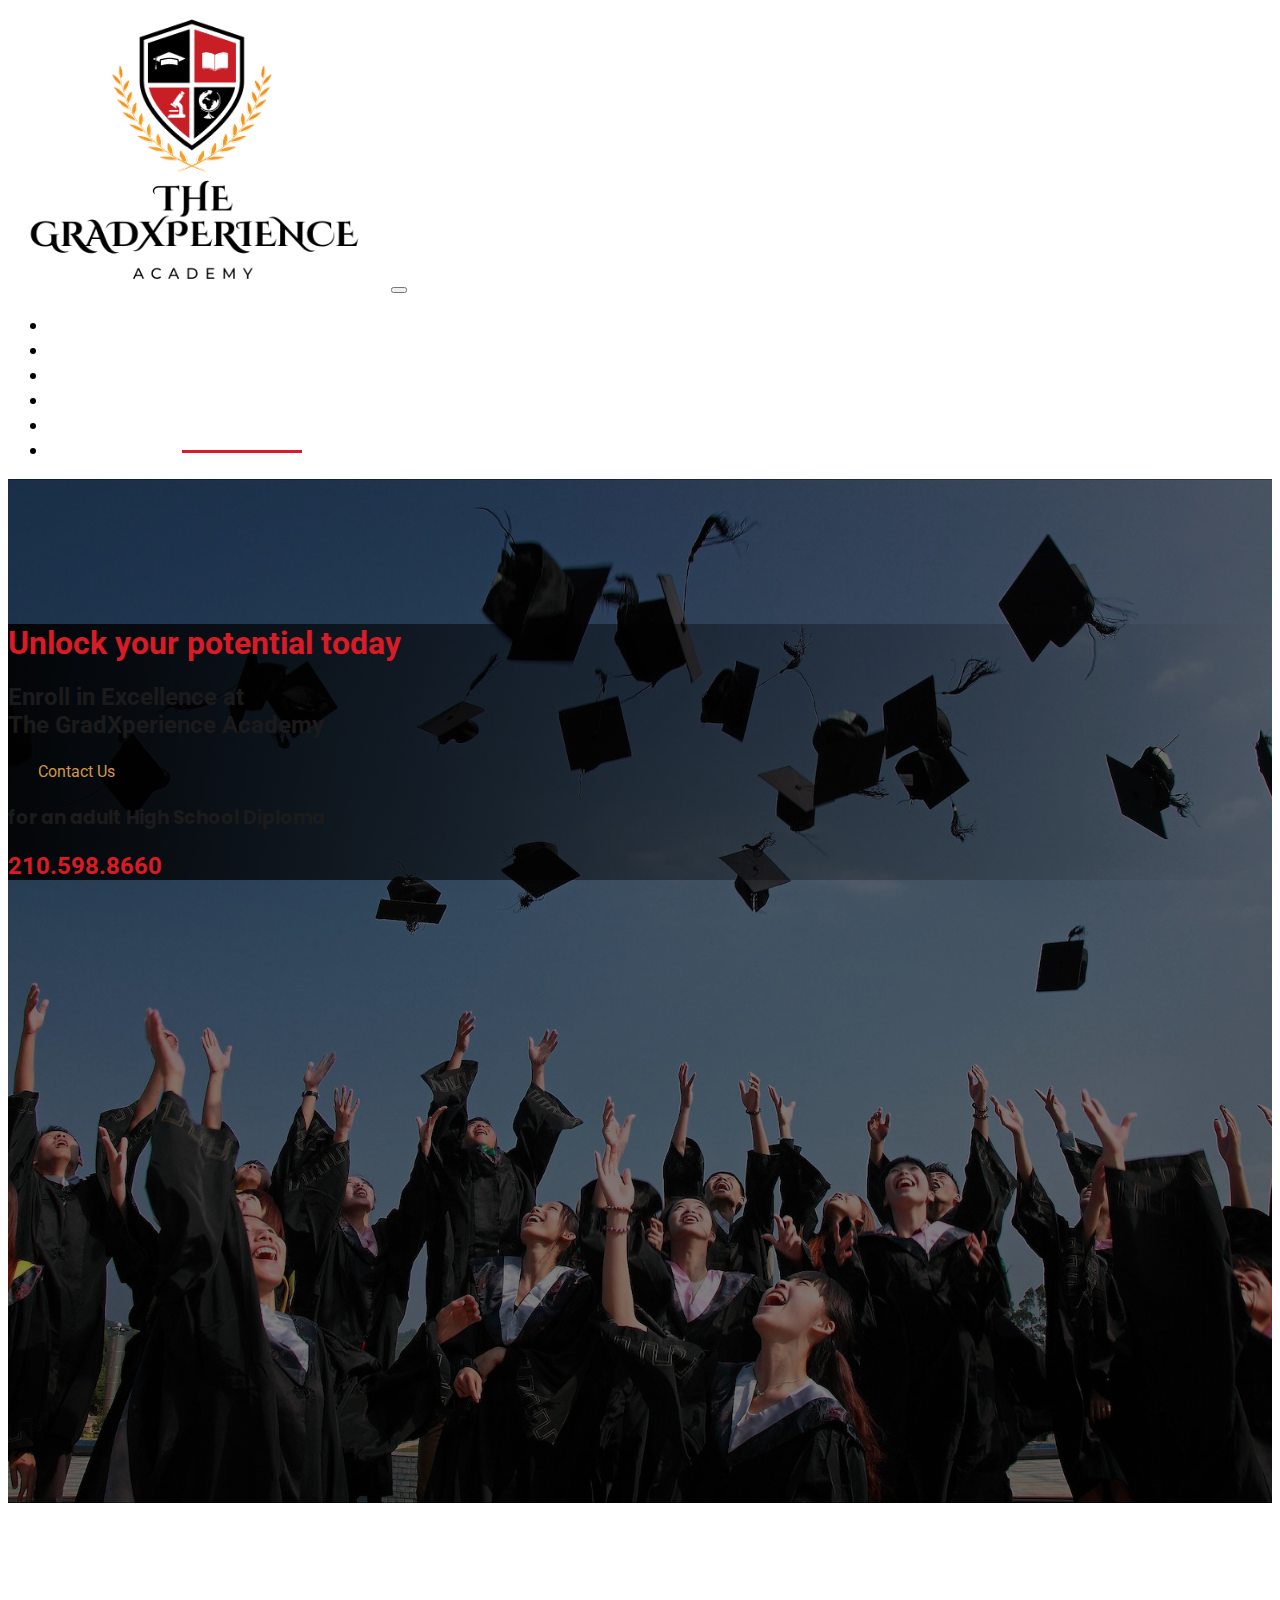
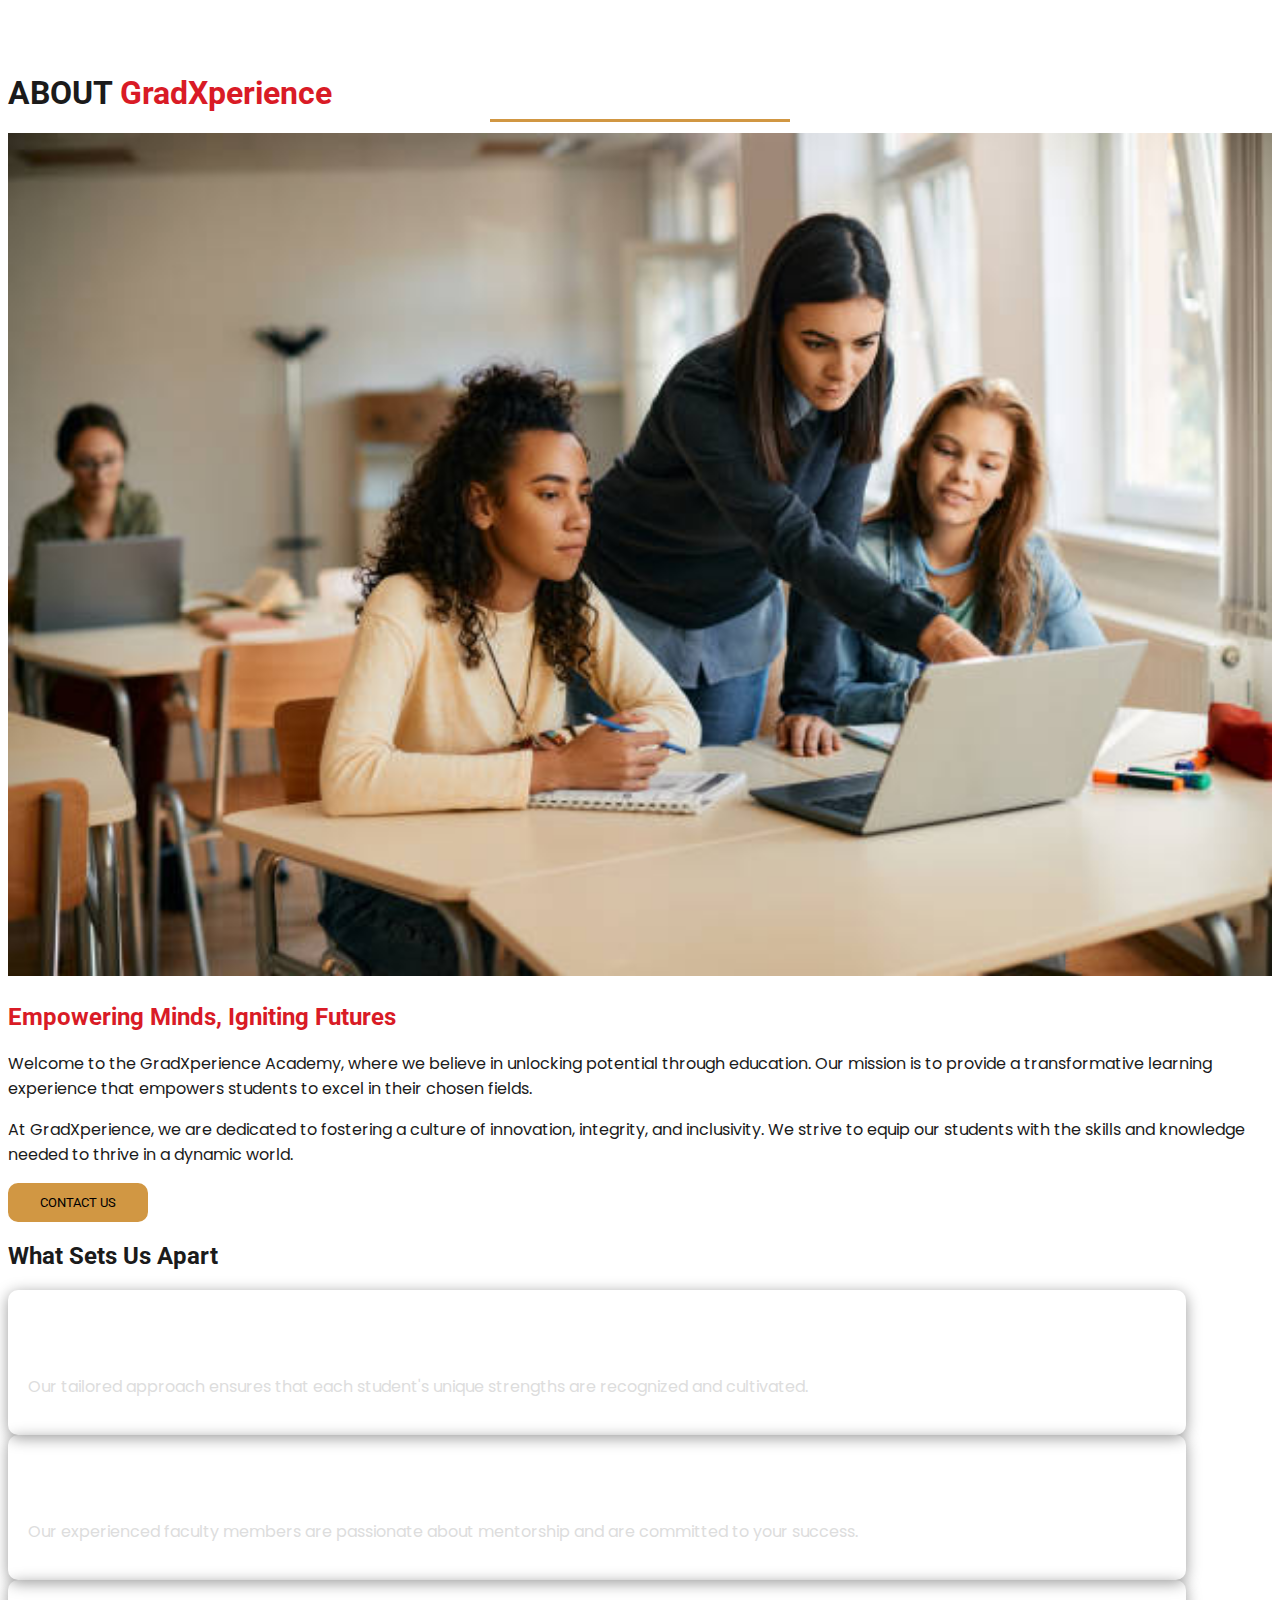
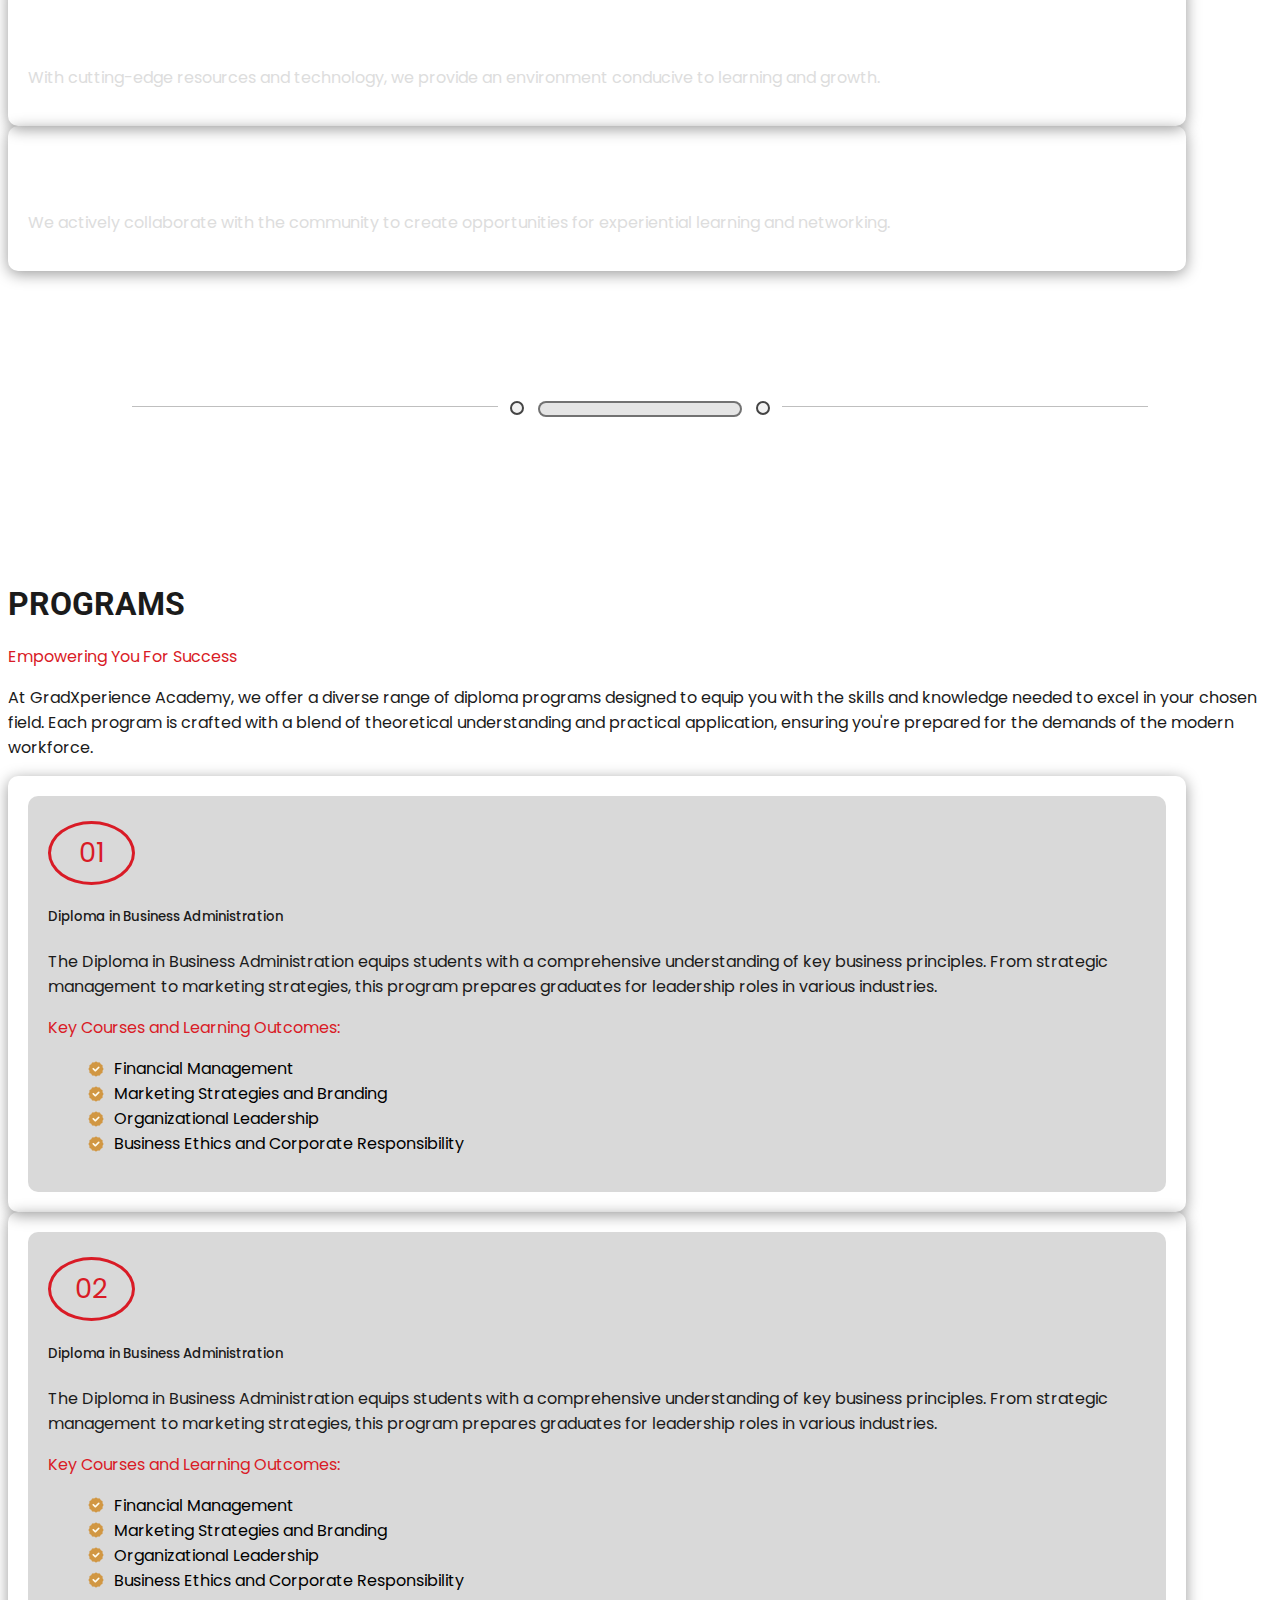
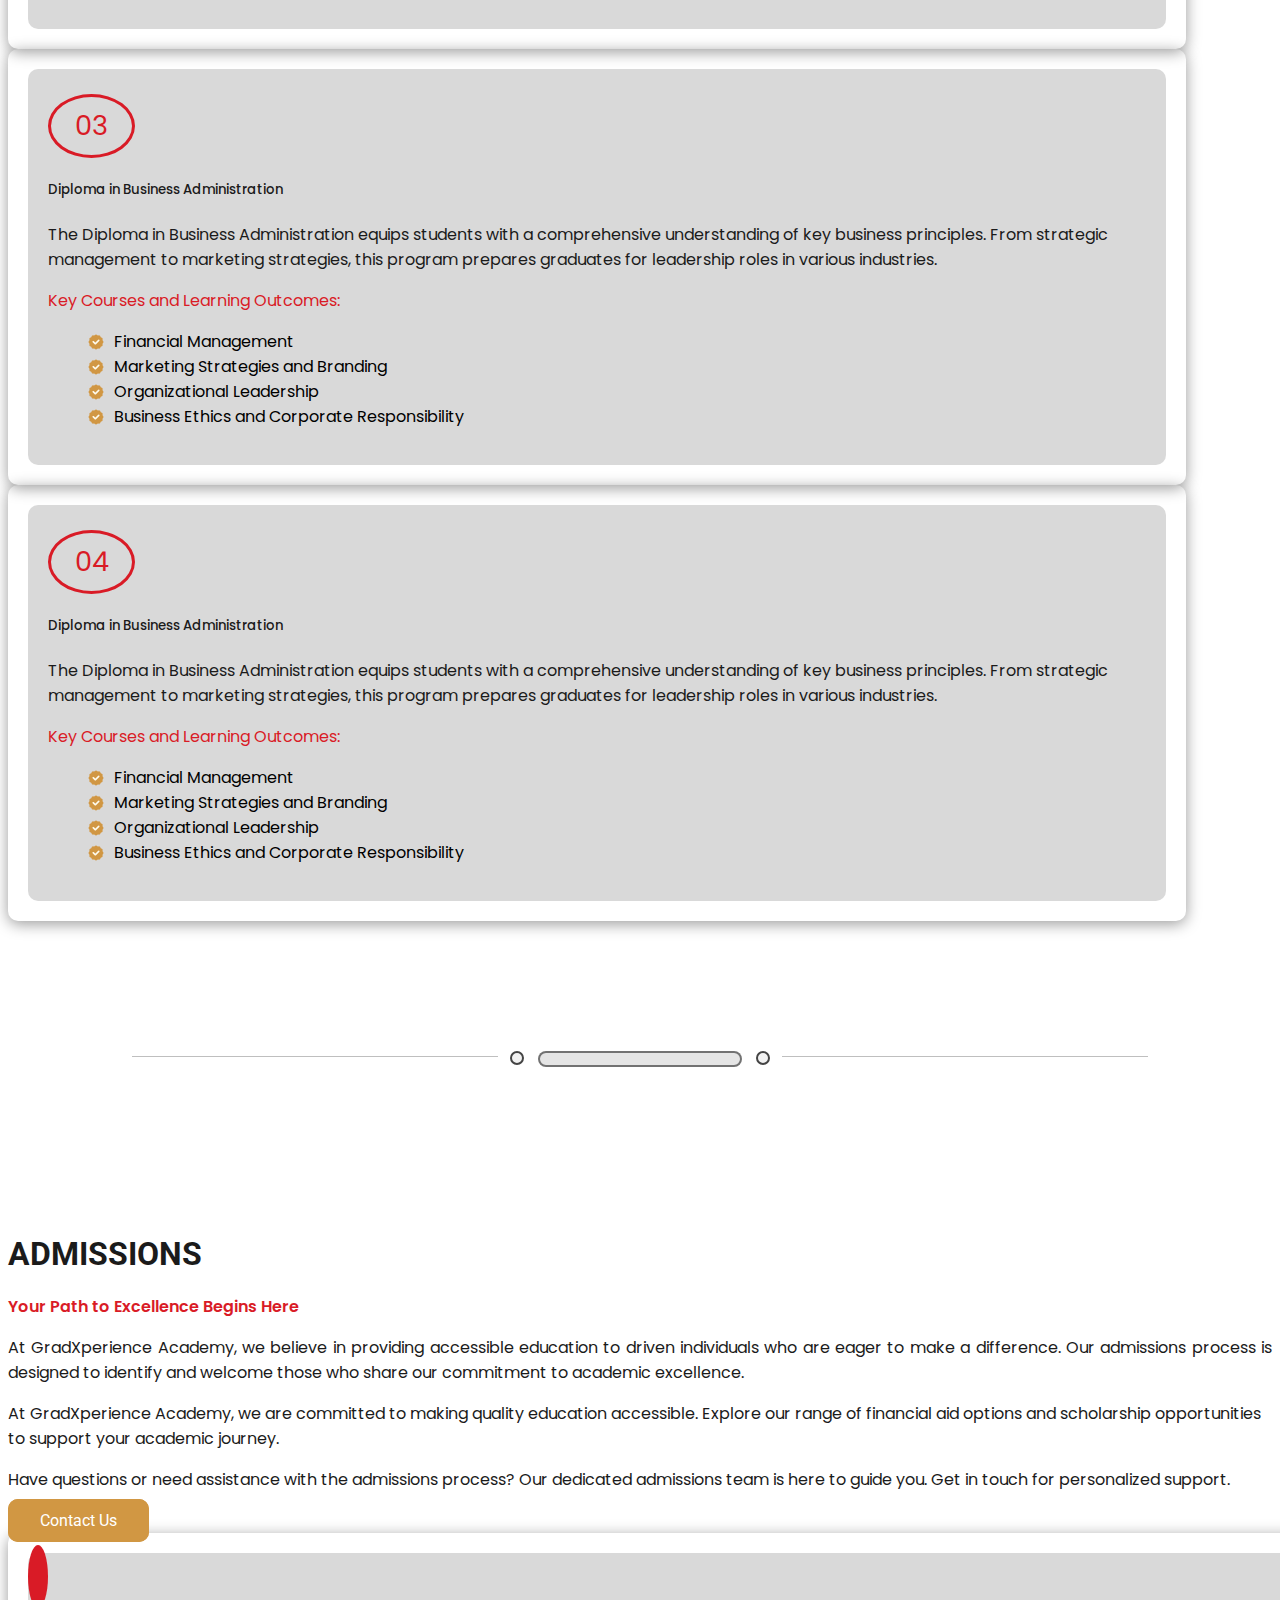
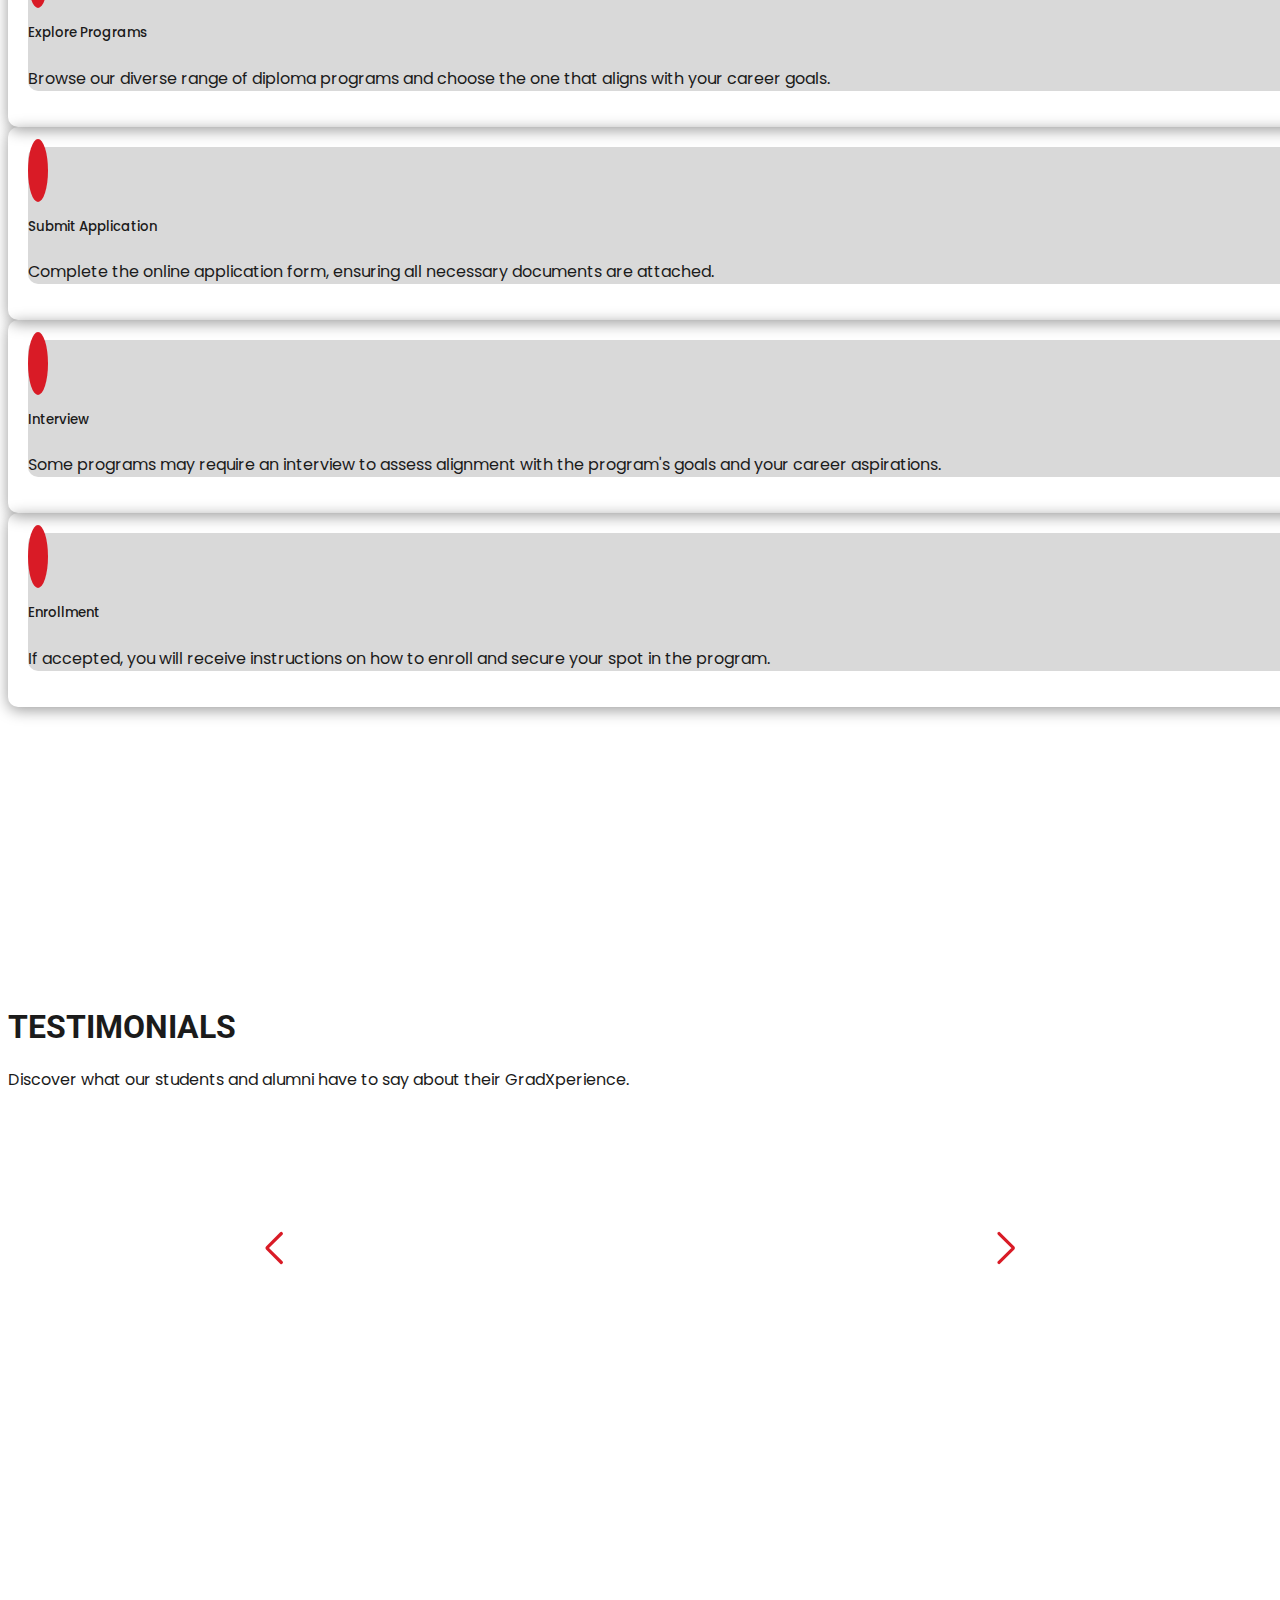
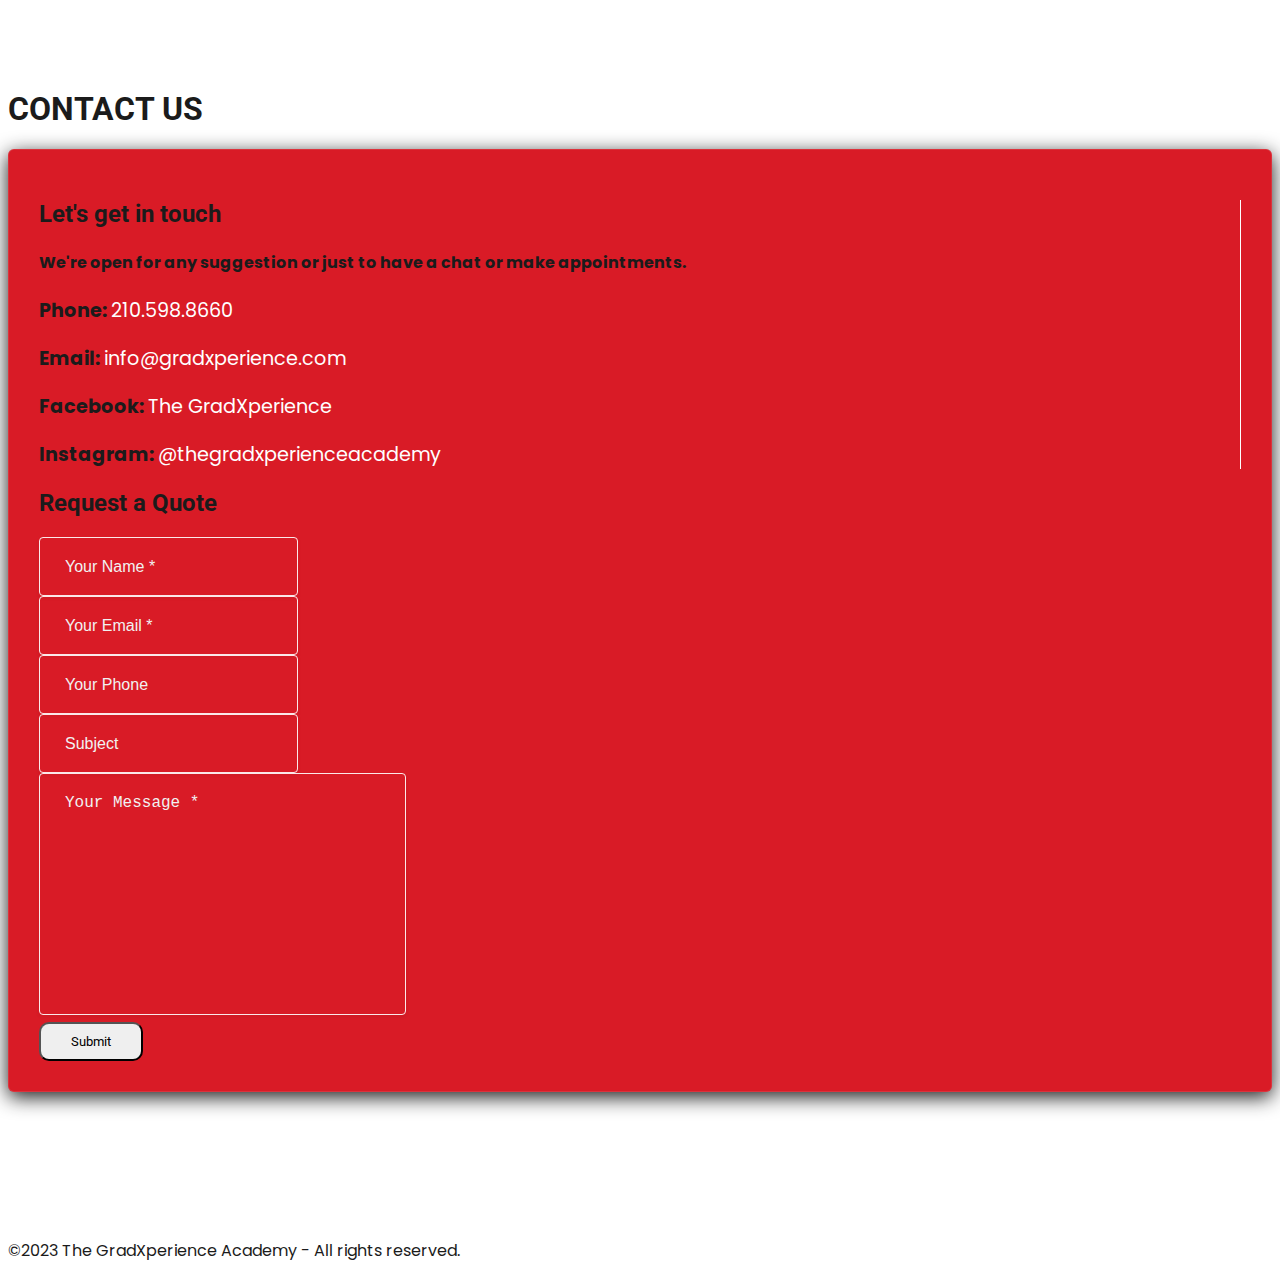
==== gradxperience/index.html @ a841c38f "the GradXperience Academy" ====
<!DOCTYPE html>
<html lang="en">

<head>
    <meta charset="UTF-8">
    <meta http-equiv="X-UA-Compatible" content="IE=edge">
    <meta name="viewport" content="width=device-width, initial-scale=1.0">
    <title>The GradXperience Academy</title>

    <!-- CSS File -->
    <link rel="stylesheet" href="css/style.css">

    <!-- Bootstrap CDN -->
    <link href="https://cdn.jsdelivr.net/npm/bootstrap@5.0.2/dist/css/bootstrap.min.css" rel="stylesheet"
        integrity="sha384-EVSTQN3/azprG1Anm3QDgpJLIm9Nao0Yz1ztcQTwFspd3yD65VohhpuuCOmLASjC" crossorigin="anonymous">

    <!-- Swiper JS CDN -->
    <link rel="stylesheet" href="https://cdn.jsdelivr.net/npm/swiper@10/swiper-bundle.min.css" />

    <!-- Fontawesome CDN -->
    <link rel="stylesheet" href="https://cdnjs.cloudflare.com/ajax/libs/font-awesome/6.2.1/css/all.min.css"
        integrity="sha512-MV7K8+y+gLIBoVD59lQIYicR65iaqukzvf/nwasF0nqhPay5w/9lJmVM2hMDcnK1OnMGCdVK+iQrJ7lzPJQd1w=="
        crossorigin="anonymous" referrerpolicy="no-referrer" />
</head>

<body>

    <!-- ==========================================================
         HEADER
    ========================================================== -->
    <nav class="navbar bg-white navbar-expand-lg navigation-wrap px-lg-3 py-0 w-100 position-fixed justify-content-between ">
        <div class="container-fluid p-md-0 justify-content-between">
            <a class="navbar-brand" href="#"><img class="w-50" src="images/gradXperience_logo.png"
                    alt="The GradXperience Academy"></a>
            <button class="navbar-toggler" type="button" data-bs-toggle="collapse" data-bs-target="#navbarText"
                aria-controls="navbarText" aria-expanded="false" aria-label="Toggle navigation">
                <i class="fas fa-stream text-red fs-1 navbar-toggler-icon"></i>
            </button>
            <div class="collapse navbar-collapse justify-content-end fs-6 fw-bold" id="navbarText">
                <ul class="navbar-nav gap-2">
                    <li class="nav-item">
                        <a class="nav-link text-dark" href="#">Home</a>
                    </li>
                    <li class="nav-item">
                        <a class="nav-link text-dark" href="#about-us">About Us</a>
                    </li>
                    <li class="nav-item">
                        <a class="nav-link text-dark" href="#programs">Programs</a>
                    </li>
                    <li class="nav-item">
                        <a class="nav-link text-dark" href="#admissions">Admissions</a>
                    </li>
                    <li class="nav-item">
                        <a class="nav-link text-dark" href="#testimonials">Testimonials</a>
                    </li>
                    <li class="nav-item">
                        <a class="nav-link text-dark" href="#contact-us">Contact Us</a>
                    </li>
                </ul>
            </div>
        </div>
    </nav>


    <!-- ==========================================================
         LANDING SECTION
    ========================================================== -->
    <section class="landing d-flex align-items-center justify-content-between" id="home">
        <div class="container m-sm-0 px-lg-5 d-flex align-items-center justify-content-between">
            <div class="text-white landing-text py-4">
                <h1 class="text-uppercase fw-bold text-red">Unlock your potential today</h1>
                <h2 class="lh-1 text-white">Enroll in Excellence at <br>The GradXperience Academy</h2>
            </div>

            <div class="text-white cta position-absolute mt-3 pe-4">
                <a href="#contact-us" class="btn btn-outline-light text-yellow btn-lg fs-3 fw-bold">Contact Us</a>
                <h3 class="fs-3 fw-bold lh-1 pt-2 text-white">for an adult High School Diploma</h3>
                <h2 class="position-relative text-red fw-bolder fs-1">210.598.8660</h2>
            </div>
        </div>
    </section>


    <!-- ==========================================================
         ABOUT SECTION
    ========================================================== -->
    <section class="about-section text-white py-5" id="about-us">
        <div class="container">
            <h1 class="fs-1 text-center text-dark fw-bolder mb-5 section-title">ABOUT <span
                    class="text-red fs-1">GradXperience</span></h1>

            <div class="about row gap-3 flex-lg-nowrap align-items-center">
                <div class="col-12 col-lg-6 flex-img rounded">
                    <img src="./images/about-us.jpg" class="img-fluid rounded about-img" alt="About Us">
                </div>

                <div class="col-12 col-lg-6 mt-lg-0 mt-md-5 mt-5 about-content">
                    <h2 class="text-uppercase text-red fw-bolder lh-1">Empowering Minds, Igniting Futures</h2>
                    <p class="fs-6 text-dark">Welcome to the GradXperience Academy, where we believe in unlocking
                        potential through education. Our mission is to provide a transformative learning experience that
                        empowers students to excel in their chosen fields.</p>
                    <p class="fs-6 text-dark">At GradXperience, we are dedicated to fostering a culture of innovation,
                        integrity, and inclusivity. We strive to equip our students with the skills and knowledge needed
                        to thrive in a dynamic world.</p>

                    <button class="btn btn-yellow btn-lg mt-3 fw-bold ">CONTACT US</button>
                </div>
            </div>
        </div>

        <!-- WHAT SETS US APART SECTION -->
        <div class="row align-items-center mx-0 py-5 px-2 my-5 w-100 g-0 bg-dark">
            <div class="col-12">
                <h2 class="text-white text-center fw-bold fs-2">What Sets Us Apart</h2>
            </div>

            <div class="col-12 mt-5">
                <div class="row gap-lg-2 gap-4 mb-4 align-items-center justify-content-center flex-lg-nowrap">
                    <!-- CARD 1 -->
                    <div class="col-12 col-lg-6">
                        <div class="card h-100 m-auto text-center" style="width: 90%;">
                            <div class="card-body d-flex align-items-stretch justify-content-between flex-column">
                                <h5 class="card-title fs-4 lh-1 pb-2">Personalized Learning</h5>
                                <p class="card-text lh-sm">Our tailored approach ensures that each student's unique
                                    strengths are recognized and cultivated.</p>
                            </div>
                        </div>
                    </div>

                    <!-- CARD 2 -->
                    <div class="col-12 col-lg-6">
                        <div class="card h-100 m-auto text-center" style="width: 90%;">
                            <div class="card-body d-flex align-items-stretch justify-content-between flex-column">
                                <h5 class="card-title fs-4 lh-1 pb-2">Expert Faculty</h5>
                                <p class="card-text lh-sm">Our experienced faculty members are passionate about
                                    mentorship and are committed to your success.</p>
                            </div>
                        </div>
                    </div>
                </div>

                <div class="row gap-lg-2 gap-4 mb-4 flex-lg-nowrap">
                    <!-- CARD 3 -->
                    <div class="col-12 col-lg-6">
                        <div class="card h-100 m-auto text-center" style="width: 90%;">
                            <div class="card-body d-flex align-items-stretch justify-content-between flex-column">
                                <h5 class="card-title fs-4 lh-1 pb-2">State-of-the-Art Facilities</h5>
                                <p class="card-text lh-sm">With cutting-edge resources and technology, we provide an
                                    environment conducive to learning and growth.</p>
                            </div>
                        </div>
                    </div>

                    <!-- CARD 4 -->
                    <div class="col-12 col-lg-6">
                        <div class="card h-100 m-auto text-center" style="width: 90%;">
                            <div class="card-body d-flex align-items-stretch justify-content-between flex-column">
                                <h5 class="card-title fs-4 lh-1 pb-2">Community Engagement</h5>
                                <p class="card-text lh-sm">We actively collaborate with the community to create
                                    opportunities for experiential learning and networking.</p>
                            </div>
                        </div>
                    </div>
                </div>
            </div>
        </div>
    </section>

    <!-- ==========================================================
         SECTION DIVIDER
    ========================================================== -->
    <div class="section-divider">
        <div class="container">
            <div class="divider-line">
                <span class="long"></span>
            </div>
        </div>
    </div>


    <!-- ==========================================================
         PROGRAMS SECTION
    ========================================================== -->
    <section class="programs text-white py-5" id="programs">
        <div class="container">
            <h1 class="fs-1 fw-bolder pb-2 text-center">PROGRAMS</h1>
            <p class="text-red fs-5 text-center fst-italic pb-3">Empowering You For Success</p>
            <p class="text-center pb-5">At GradXperience Academy, we offer a diverse range of diploma programs designed to equip you with the skills and knowledge needed to excel in your chosen field. Each program is crafted with a blend of theoretical understanding and practical application, ensuring you're prepared for the demands of the modern workforce.</p>

            <div class="row flex-lg-nowrap gap-5 gap-lg-2 mb-5">
                <!-- PROGRAM 1 -->
                <div class="col-lg-6 col-12">
                    <div class="card h-100 m-auto" style="width: 90%;">
                        <div class="card-body d-flex align-items-stretch justify-content-between flex-column">
                            <span class="program-no">01</span>
                            <h5 class="card-title fs-4 lh-1 pb-2">Diploma in Business Administration</h5>
                            <p class="card-text lh-sm">The Diploma in Business Administration equips students with a comprehensive understanding of key business principles. From strategic management to marketing strategies, this program prepares graduates for leadership roles in various industries.</p>

                            <p class="key-points fst-italic text-red">Key Courses and Learning Outcomes:</p>
                            <ul class="key-points-list text-dark">
                                <li><img src="images/checklist.png"> Financial Management</li>
                                <li><img src="images/checklist.png"> Marketing Strategies and Branding</li>
                                <li><img src="images/checklist.png"> Organizational Leadership</li>
                                <li><img src="images/checklist.png"> Business Ethics and Corporate Responsibility</li>
                            </ul>
                        </div>
                    </div>
                </div>

                <!-- PROGRAM 2 -->
                <div class="col-lg-6 col-12">
                    <div class="card h-100 m-auto" style="width: 90%;">
                        <div class="card-body d-flex align-items-stretch justify-content-between flex-column">
                            <span class="program-no">02</span>
                            <h5 class="card-title fs-4 lh-1 pb-2">Diploma in Business Administration</h5>
                            <p class="card-text lh-sm">The Diploma in Business Administration equips students with a comprehensive understanding of key business principles. From strategic management to marketing strategies, this program prepares graduates for leadership roles in various industries.</p>

                            <p class="key-points fst-italic text-red">Key Courses and Learning Outcomes:</p>
                            <ul class="key-points-list text-dark">
                                <li><img src="images/checklist.png"> Financial Management</li>
                                <li><img src="images/checklist.png"> Marketing Strategies and Branding</li>
                                <li><img src="images/checklist.png"> Organizational Leadership</li>
                                <li><img src="images/checklist.png"> Business Ethics and Corporate Responsibility</li>
                            </ul>
                        </div>
                    </div>
                </div>
            </div>

            <div class="row flex-lg-nowrap gap-5 gap-lg-2">
                <!-- PROGRAM 3 -->
                <div class="col-lg-6 col-12">
                    <div class="card h-100 m-auto" style="width: 90%;">
                        <div class="card-body d-flex align-items-stretch justify-content-between flex-column">
                            <span class="program-no">03</span>
                            <h5 class="card-title fs-4 lh-1 pb-2">Diploma in Business Administration</h5>
                            <p class="card-text lh-sm">The Diploma in Business Administration equips students with a comprehensive understanding of key business principles. From strategic management to marketing strategies, this program prepares graduates for leadership roles in various industries.</p>

                            <p class="key-points fst-italic text-red">Key Courses and Learning Outcomes:</p>
                            <ul class="key-points-list text-dark">
                                <li><img src="images/checklist.png"> Financial Management</li>
                                <li><img src="images/checklist.png"> Marketing Strategies and Branding</li>
                                <li><img src="images/checklist.png"> Organizational Leadership</li>
                                <li><img src="images/checklist.png"> Business Ethics and Corporate Responsibility</li>
                            </ul>
                        </div>
                    </div>
                </div>

                <!-- PROGRAM 4 -->
                <div class="col-lg-6 col-12">
                    <div class="card h-100 m-auto" style="width: 90%;">
                        <div class="card-body d-flex align-items-stretch justify-content-between flex-column">
                            <span class="program-no">04</span>
                            <h5 class="card-title fs-4 lh-1 pb-2">Diploma in Business Administration</h5>
                            <p class="card-text lh-sm">The Diploma in Business Administration equips students with a comprehensive understanding of key business principles. From strategic management to marketing strategies, this program prepares graduates for leadership roles in various industries.</p>

                            <p class="key-points fst-italic text-red">Key Courses and Learning Outcomes:</p>
                            <ul class="key-points-list text-dark">
                                <li><img src="images/checklist.png"> Financial Management</li>
                                <li><img src="images/checklist.png"> Marketing Strategies and Branding</li>
                                <li><img src="images/checklist.png"> Organizational Leadership</li>
                                <li><img src="images/checklist.png"> Business Ethics and Corporate Responsibility</li>
                            </ul>
                        </div>
                    </div>
                </div>

            </div>
        </div>
    </section>

    <!-- ==========================================================
         SECTION DIVIDER
    ========================================================== -->
    <div class="section-divider">
        <div class="container">
            <div class="divider-line">
                <span class="long"></span>
            </div>
        </div>
    </div>

    <!-- ==========================================================
         ADMISSIONS SECTION
    ========================================================== -->
    <section class="admissions py-5" id="admissions">
        <div class="px-5">
            <h1 class="fs-1 fw-bolder pb-2 text-center">ADMISSIONS</h1>

            <div class="row mt-5 justify-content-between gap-5 gap-lg-2 flex-lg-nowrap">
                <div class="col-12 col-lg-4">
                    <p class="text-red fs-5 fst-italic">Your Path to Excellence Begins Here</p>
                    <p class="text-justify">At GradXperience Academy, we believe in providing accessible education to
                        driven individuals who are eager to make a difference. Our admissions process is designed to
                        identify and welcome those who share our commitment to academic excellence.</p>
                    <p>At GradXperience Academy, we are committed to making quality education accessible. Explore our range of financial aid options and scholarship opportunities to support your academic journey.</p>
                    <p class="text-justify">Have questions or need assistance with the admissions process? Our dedicated admissions team is here to guide you. Get in touch for personalized support.</p>
                    <a href="#contact-us" class="btn btn-yellow">Contact Us</a>
                </div>

                <div class="col-12 col-lg-8">
                    <div class="row flex-lg-nowrap gap-4 mb-4 justify-content-center card-row">
                        <!-- CARD 1 -->
                        <div class="col-12 col col-lg-5">
                            <div class="card h-100 text-center" style="width: 100%;">
                                <div class="card-body d-flex align-items-stretch justify-content-between flex-column">
                                    <i class="fas fa-magnifying-glass"></i>
                                    <h5 class="card-title fs-4 lh-1 pb-2">Explore Programs</h5>
                                    <p class="card-text lh-sm">Browse our diverse range of diploma programs and choose the one that aligns with your career goals.</p>
                                </div>
                            </div>
                        </div>

                        <!-- CARD 2 -->
                        <div class="col-12 col col-lg-5">
                            <div class="card h-100 text-center" style="width: 100%;">
                                <div class="card-body d-flex align-items-stretch justify-content-between flex-column">
                                    <i class="fa-solid fa-file-lines"></i>
                                    <h5 class="card-title fs-4 lh-1 pb-2">Submit Application</h5>
                                    <p class="card-text lh-sm">Complete the online application form, ensuring all necessary documents are attached.</p>
                                </div>
                            </div>
                        </div>
                    </div>

                    <div class="row flex-lg-nowrap gap-4 justify-content-center card-row">
                        <!-- CARD 3 -->
                        <div class="col-12 col col-lg-5">
                            <div class="card h-100 text-center" style="width: 100%;">
                                <div class="card-body d-flex align-items-stretch justify-content-between flex-column">
                                    <i class="fas fa-person-circle-question"></i>
                                    <h5 class="card-title fs-4 lh-1 pb-2">Interview</h5>
                                    <p class="card-text lh-sm">Some programs may require an interview to assess alignment with the program's goals and your career aspirations.</p>
                                </div>
                            </div>
                        </div>

                        <!-- CARD 4 -->
                        <div class="col-12 col col-lg-5">
                            <div class="card h-100 text-center" style="width: 100%;">
                                <div class="card-body d-flex align-items-stretch justify-content-between flex-column">
                                    <i class="fa-solid fa-door-open"></i>
                                    <h5 class="card-title fs-4 lh-1 pb-2">Enrollment</h5>
                                    <p class="card-text lh-sm">If accepted, you will receive instructions on how to enroll and secure your spot in the program.</p>
                                </div>
                            </div>
                        </div>
                    </div>
                </div>
            </div>
        </div>
    </section>


    <!-- ==========================================================
         TESTIMONIALS SECTION
    ========================================================== -->
    <section class="testimonials bg-dark" id="testimonials">
        <div class="container">
            <h1 class="fs-1 text-center fw-bolder pb-3 text-white">TESTIMONIALS</h1>
            <p class="text-center text-white fs-5 fw-light fst-italic">Discover what our students and alumni have to say
                about
                their GradXperience.</p>

            <!-- TESTIMONIALS SLIDER -->

            <div class="swiper testimonials-slider mt-5">
                <div class="swiper-wrapper">
                    <!-- Slides -->
                    <div class="swiper-slide">
                        <h3 class="name">Sarah Thompson</h3>
                        <p class="review">Enrolling at GradXperience was a turning point in my academic journey. The
                            personalized attention and practical approach to learning prepared me for the real world.
                        </p>
                    </div>
                    <div class="swiper-slide">
                        <h3 class="name">John Rodriguez</h3>
                        <p class="review">The academy's commitment to excellence is evident in every aspect. The
                            faculty's dedication and the vibrant learning environment set GradXperience apart.</p>
                    </div>
                    <div class="swiper-slide">
                        <h3 class="name">Emily Chen</h3>
                        <p class="review">I can confidently say that GradXperience played a pivotal role in shaping my
                            career. The hands-on experiences and industry insights I gained here were invaluable.</p>
                    </div>
                    <div class="swiper-slide">
                        <h3 class="name">Michael Williams</h3>
                        <p class="review">The community at GradXperience is incredibly supportive. The opportunities for
                            networking and collaboration have been instrumental in my professional growth.</p>
                    </div>
                    ...
                </div>
                <div class="swiper-pagination"></div>

                <div class="swiper-button-prev"></div>
                <div class="swiper-button-next"></div>
            </div>
        </div>
    </section>


    <!-- ==========================================================
         CONTACT SECTION
    ========================================================== -->
    <section class="contact text-white py-5" id="contact-us">
        <div class="container">
            <h1 class="fs-1 text-center fw-bolder mb-5">CONTACT US</h1>

            <div class="contact-info row g-0 gap-2 flex-lg-nowrap">
                <div class="col-lg-4 col-12 px-lg-3 px-0 float-right">
                    <h2 class="text-capitalize fs-2 lh-1 pb-3 text-white fw-bold">Let's get in touch</h2>
                    <h4 class="fs-6 text-white fw-normal">We're open for any suggestion or just to have a chat or make
                        appointments.</h4>

                    <div class="info-details d-flex align-items-center fs-5 mb-3 mt-4">
                        <i class="fa-solid fa-phone me-3 text-warning"></i>
                        <p class="mb-0 text-white"><strong>Phone: </strong><a href="tel:021334879"
                                target="_blank">210.598.8660</a></p>
                    </div>

                    <div class="info-details d-flex align-items-center fs-5 mb-3">
                        <i class="fa-solid fa-envelope me-3 text-warning"></i>
                        <p class="mb-0 text-white"><strong>Email: </strong><a href="mailto:info@gradxperience.com"
                                target="_blank">info@gradxperience.com</a>
                        </p>
                    </div>

                    <div class="info-details d-flex align-items-center fs-5 mb-3">
                        <i class="fa-brands fa-facebook me-3 text-warning"></i>
                        <p class="mb-0 text-white"><strong>Facebook: </strong><a href="https://www.facebook.com/gradxperienceacademy"
                                target="_blank">The GradXperience</a></p>
                    </div>

                    <div class="info-details d-flex align-items-center fs-5 mb-3">
                        <i class="fa-brands fa-instagram me-3 text-warning"></i>
                        <p class="mb-0 text-white"><strong>Instagram: </strong><a href="https://instagram.com/the_gradxperience_academy"
                                target="_blank">@thegradxperienceacademy</a></p>
                    </div>
                </div>

                <div class="col-lg-8 col-12 px-lg-3 px-0 float-left mt-lg-0 mt-md-5 mt-5">
                    <div class="form-wrapper">
                        <h2 class="text-capitalize mb-3 fs-2 fw-bold text-white">Request a Quote</h2>

                        <form id="contact_form" action="" method="post" class="contact_form mt-4">
                            <div class="row mb-3 gap-3 flex-lg-nowrap">
                                <div class="form-group col-12 col-lg-6">
                                    <input type="text" name="name" class="form-control" id="name"
                                        placeholder="Your Name *" required>
                                </div>
                                <div class="form-group col-12 col-lg-6">
                                    <input type="email" name="email" class="form-control" id="email"
                                        placeholder="Your Email *" required>
                                </div>
                            </div>

                            <div class="row mb-3 gap-3 flex-lg-nowrap">
                                <div class="form-group col-12 col-lg-6">
                                    <input type="tel" name="phone" class="form-control" id="phone"
                                        placeholder="Your Phone">
                                </div>
                                <div class="form-group col-lg-6 col-12">
                                    <input type="text" name="subject" class="form-control" id="subject"
                                        placeholder="Subject">
                                </div>
                            </div>

                            <div class="row mb-3">
                                <div class="form-group col-12">
                                    <textarea name="message" class="form-control" id="message"
                                        placeholder="Your Message *" required cols="30" rows="10"></textarea>
                                </div>
                            </div>

                            <div class="row mb-3">
                                <input type="button" id="send_message" value="Submit"
                                    class="btn btn-lg fw-bold btn-outline-warning m-auto w-50">
                            </div>
                        </form>
                    </div>
                </div>
            </div>
        </div>
    </section>


    <!-- ==========================================================
         FOOTER
    ========================================================== -->
    <footer class="bg-dark py-4 px-3">
        <div class="container">
            <p class="fs-6 fw-light text-capitalize text-center text-white">&copy;2023 The GradXperience Academy - All rights reserved.
            </p>
        </div>
    </footer>


    <!-- Bootstrap JS -->
    <script src="https://cdn.jsdelivr.net/npm/bootstrap@5.0.2/dist/js/bootstrap.bundle.min.js"
        integrity="sha384-MrcW6ZMFYlzcLA8Nl+NtUVF0sA7MsXsP1UyJoMp4YLEuNSfAP+JcXn/tWtIaxVXM"
        crossorigin="anonymous"></script>

    <!-- Swiper JS -->
    <script src="https://cdn.jsdelivr.net/npm/swiper@10/swiper-bundle.min.js"></script>

    <script src="/js/script.js"></script>
</body>

</html>
---- gradxperience/css/style.css ----
@import url("https://fonts.googleapis.com/css2?family=Poppins:wght@300;400;500;600;700;800&family=Roboto:wght@300;400;500;700;900&display=swap");

:root {
  --clr-red: #d91b26;
  --clr-yellow: #d19743;

  --roboto: "Roboto", sans-serif !important;
  --poppins: "Poppins", san-serif !important;
}

body {
  font-family: var(--poppins) !important;
}

h1,
h2,
h3,
h4,
h5,
p {
  color: #1b1b1b !important;
}

h1,
h2,
.btn {
  font-family: var(--roboto);
}

a {
  color: #fff !important;
  text-decoration: none !important;
}

img {
  width: 100%;
}

section:not(section#home) {
  padding-top: 150px !important;
  padding-bottom: 130px !important;
}

.row {
  --bs-gutter-x: 0 !important;
  --bs-gutter-y: 0 !important;
}

.btn {
  padding: 10px 30px !important;
  border-radius: 10px !important;
  transition: 400ms all ease-in-out !important;
}

.btn:hover {
  background-color: transparent !important;
}

.text-red {
  color: var(--clr-red) !important;
}

.text-yellow {
  color: var(--clr-yellow) !important;
}

.text-justify {
  text-align: justify;
}

.btn-yellow {
  background: var(--clr-yellow) !important;
  border: 2px solid var(--clr-yellow) !important;
}

.section-title {
  position: relative;
}

.section-title::before {
  position: absolute;
  content: "";
  height: 3px;
  width: 300px;
  background: var(--clr-yellow);
  bottom: -10px;
  left: 50%;
  transform: translateX(-50%);
  margin: auto;
}

/* ====================================
      NAVIGATION
=================================== */
.navbar {
  z-index: 1000;
}

.navbar-brand img {
  width: 30% !important;
}

.nav-link {
  padding-left: 20px !important;
}

.navbar-toggler:focus {
  outline: unset !important;
  border: unset !important;
  box-shadow: none !important;
}

/* Change navbar styling on scroll */

.navigation-wrap.scroll-on {
  box-shadow: 0 0.125rem 1.75rem 0 rgb(0, 0, 0, 0.3);
}

/* ====================================
      LANDING SECTION
=================================== */
.landing {
  height: 100vh;
  background: url("../images/web-cover.jpg");
  background-color: rgba(0, 0, 0, 0.5);
  background-blend-mode: multiply;
  background-repeat: no-repeat;
  background-size: cover;
  background-position: bottom center;
  padding-top: 124px;
}

.landing .container {
  background: linear-gradient(
    to left,
    rgba(0, 0, 0, 0),
    rgba(0, 0, 0, 0.4) 50%,
    rgba(0, 0, 0, 0.9)
  );
}

.cta {
  top: 50%;
  right: 0;
}

.cta h2::after {
  position: absolute;
  content: "";
  background: var(--clr-red);
  height: 3px;
  width: 120px;
  top: 50%;
  margin-left: 20px;
}

/* ====================================
      ABOUT SECTION
=================================== */
section.about-section {
  padding-bottom: 0 !important;
}

.card {
  border-color: rgba(255, 255, 255, 0.1) !important;
  border-radius: 10px !important;
  box-shadow: 0 3px 15px rgba(0, 0, 0, 0.4);
  cursor: default;
  transition: 400ms all ease-in-out;
  background: transparent !important;
  padding: 20px;
}

.about-section .card-body {
  background: rgba(255, 255, 255, 0.05) !important;
  border-radius: inherit;
}

.about-section .card-body > * {
  color: #fff !important;
}

.card:hover {
  transform: translateY(-10px);
}

.card-title {
  font-weight: 500;
}
.about-section .card-text {
  font-size: 1rem !important;
  color: #ddd !important;
}

/* ====================================
    SECTION DIVIDER
=================================== */
.section-divider {
  width: 100%;
  position: relative;
  height: 12px;
}

.section-divider .divider-line {
  position: relative;
  display: flex;
  margin: 0 auto;
  width: fit-content;
  max-width: 100%;
}

.section-divider .divider-line > * {
  margin-left: 20px;
}

.section-divider .divider-line::before,
.section-divider .divider-line::after {
  content: "";
  position: absolute;
  background-color: rgba(0, 0, 0, 0.25);
  height: 1px;
  top: 5px;
  width: 150%;
  right: 100%;
  margin-right: 20px;
}
.section-divider .divider-line::after {
  right: unset;
  left: 100%;
  margin-right: 0;
  margin-left: 20px;
}

.section-divider .divider-line .long {
  width: 200px;
  height: 12px;
  position: relative;
  display: block;
  border: 2px solid rgba(0, 0, 0, 0.5);
  border-radius: 12px;
  background: rgba(0, 0, 0, 0.1);
  margin: 0 20px;
}

.section-divider .divider-line .long:after,
.section-divider .divider-line .long:before {
  position: absolute;
  content: "";
  background: rgba(0, 0, 0, 0.05);
  border-radius: 50%;
  border: 2px solid #444;
  width: 10px;
  height: 10px;
  top: -2.5px;
  left: -30px;
}

.section-divider .divider-line .long:before {
  right: -30px;
  left: unset;
}

/* ====================================
      PROGRAMS SECTION
=================================== */
.key-points-list li {
  display: flex;
  align-items: center;
  gap: 10px;
  list-style: none;
}

.key-points-list li img {
  width: fit-content;
}

.programs .card {
  border-color: rgb(0, 0, 0, 0.2) !important;
}

.programs .card-body {
  background: rgba(0, 0, 0, 0.15) !important;
  border-radius: inherit;
  padding: 25px 20px 20px;
}

.programs .card:hover {
  transform: unset;
}

.program-no {
  display: block;
  width: 65px;
  color: var(--clr-red);
  font-size: 1.7rem;
  text-align: center;
  margin-bottom: 20px;
  border-radius: 50%;
  padding: 8px;
  border: 3px solid var(--clr-red);
}

/* ====================================
      ADMISSIONS SECTION
=================================== */
.admissions .text-red {
  font-weight: 600;
}

.admissions .card i {
  color: #fff;
  font-size: 2rem;
  background: var(--clr-red);
  width: fit-content;
  margin: auto;
  margin-bottom: 20px;
  padding: 9px 10px;
  border-radius: 50%;
}

.admissions .card {
  border-color: rgba(0, 0, 0, 0.2) !important;
}

.admissions .card-body {
  background: rgba(0, 0, 0, 0.15) !important;
  border-radius: inherit;
}

.admissions .card-row .col:nth-child(even) {
  transform: translateY(40px) !important;
}

@media screen and (max-width: 9989px) {
  .admissions .card-row .col:nth-child(even) {
    transform: unset !important;
  }
}

/* ====================================
      TESTIMONIALS SECTION
=================================== */
.swiper {
  width: 800px;
  max-width: 100%;
  height: 280px;
  border-radius: 20px;
}

.swiper-wrapper {
  border-radius: 20px;
}

.swiper-slide {
  color: #fff;
  text-align: center;
  display: flex !important;
  flex-direction: column;
  align-items: center;
  justify-content: center;
  padding: 0 4rem;
  background: rgba(255, 255, 255, 0.1);
  border-radius: inherit;
}
.swiper-slide > * {
  color: #fff !important;
}

.swiper-button-prev,
.swiper-button-next {
  color: var(--clr-red) !important;
}

.swiper-button-next {
  right: 1.3rem !important;
}
.swiper-button-prev {
  left: 1.3rem !important;
}

.swiper-button-prev:after,
.swiper-button-next:after {
  font-size: 2rem !important;
  font-weight: 700;
}

.swiper-pagination-bullet.swiper-pagination-bullet-active {
  background: var(--clr-red) !important;
}

.swiper-slide .name {
  margin-bottom: 20px;
}

.swiper-slide .review {
  padding: 0 30px;
  line-height: 1.5;
  font-size: 1.1rem;
}

/* ====================================
      CONTACT SECTION
=================================== */
.contact-info {
  background: #d91b26;
  border: 1px solid rgba(255, 255, 255, 0.1);
  border-radius: 6px;
  box-shadow: 0px 5px 20px rgb(0, 0, 0, 0.9);
  padding: 30px;
}

.float-right {
  border-right: 1px solid #fff !important;
}

.info-details > p {
  word-break: break-all;
  font-size: 1.2rem;
}

.form-group input[type="text"],
.form-group input[type="email"],
.form-group input[type="tel"],
.form-group textarea {
  border: 1px solid rgba(255, 255, 255, 0.9);
  border-radius: 4px;
  box-shadow: 0px 2px 4px 0px rgb(0 0 0 / 6%) !important;
  height: 57px;
  padding: 0 25px;
  background: transparent;
  font-size: 18px;
  color: #f1f1f1 !important;
  outline: none;
  resize: none;
  font-size: 16px;
}

.form-group textarea {
  height: 200px;
  padding: 20px 25px;
}

.form-group input::placeholder,
.form-group textarea::placeholder {
  color: #f1f1f1 !important;
}

.form-group input:focus,
.form-group textarea:focus {
  background: rgba(255, 255, 255, 0.1);
  outline: none !important;
  border-color: rgba(255, 255, 255, 0.9) !important;
}

/* ====================================
      RESPONSIVE DESIGN
=================================== */
@media (max-width: 991px) {
  .navbar-collapse {
    text-align: center;
    background: #1b1b1b;
    padding: 20px;
  }

  .navbar-collapse .nav-link {
    color: #fff !important;
    font-weight: 400;
  }

  .navbar-brand {
    display: flex;
  }

  .navbar-brand img {
    width: 40% !important;
  }

  /* LANDING SECTION */
  .cta {
    bottom: 20px;
    top: unset;
  }

  /* SECTION HEADER */
  .section-divider .divider-line::before,
  .section-divider .divider-line::after {
    width: 80%;
  }

  /* CONTACT SECTION */
  .float-right {
    border-right: unset !important;
    border-bottom: 1px solid #fff !important;
    padding-bottom: 20px;
  }
}

@media (max-width: 768px) {
  .navbar-brand {
    width: 25%;
  }
  .navbar-brand img {
    width: 100% !important;
  }

  .section-divider .divider-line::before, .section-divider .divider-line::after {
    width: 35%;
  }

  .swiper-slide .review {
    font-size: 0.9rem;
  }

  .key-points-list {
    padding-left: 0;
  }
}

@media (max-width: 540px) {
  .navbar-brand {
    width: 40%;
  }

  .cta {
    padding-left: 30px;
  }

  .section-divider .divider-line .long {
    width: 120px;
  }
}

@media (max-width: 425px) {
  .swiper-slide {
    padding: 2rem;
  }
}
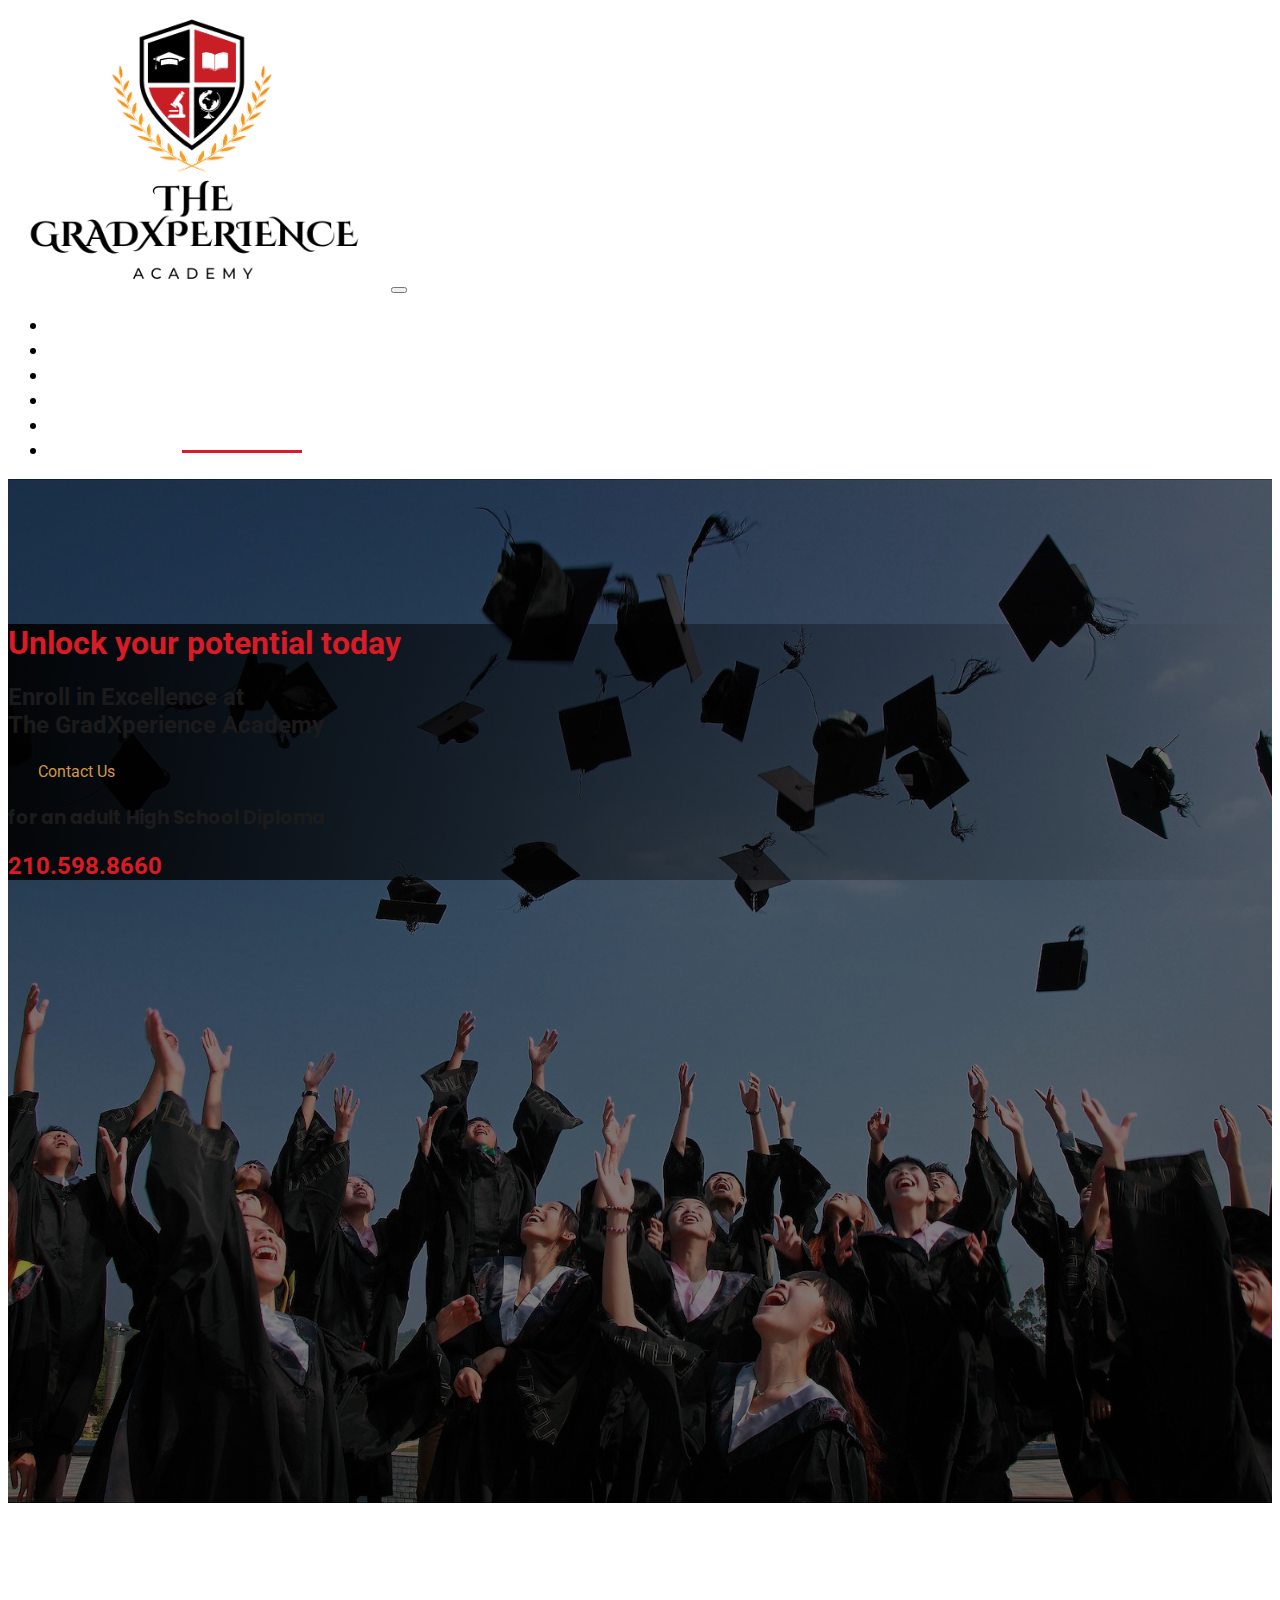
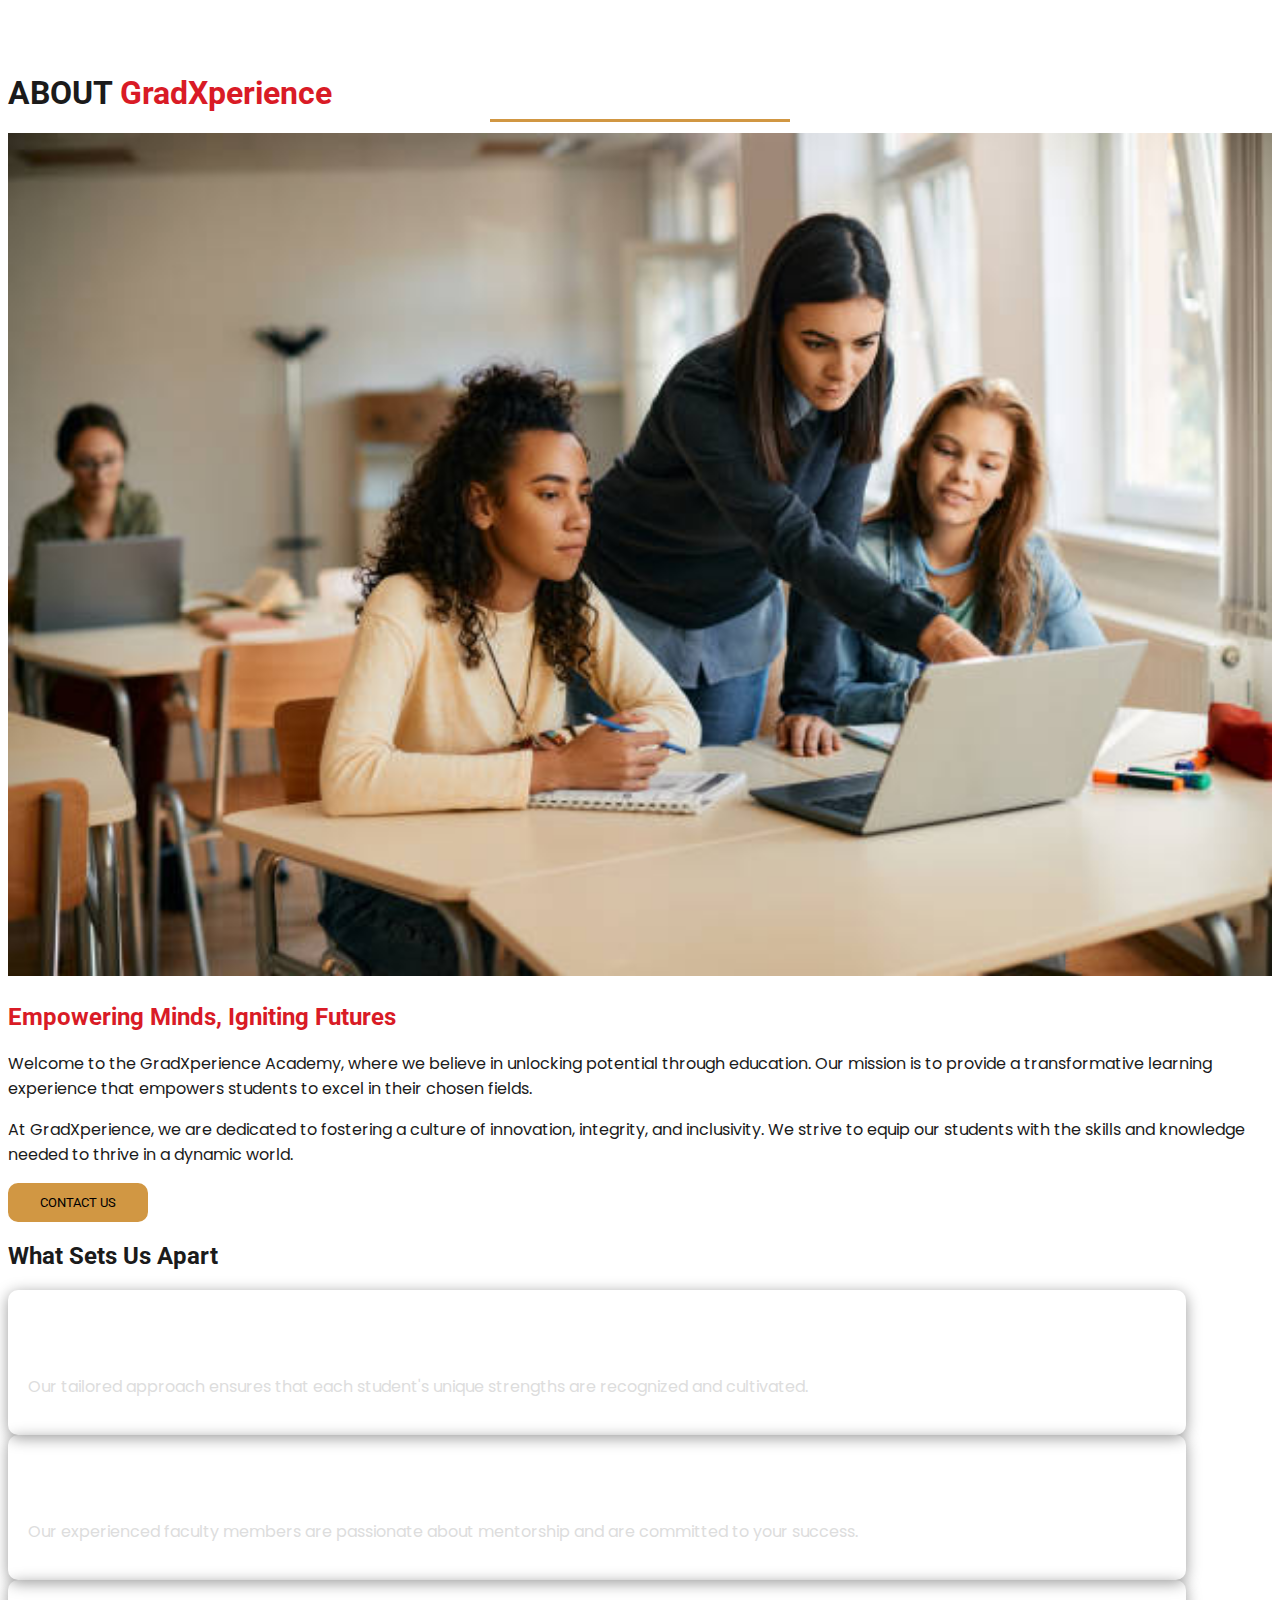
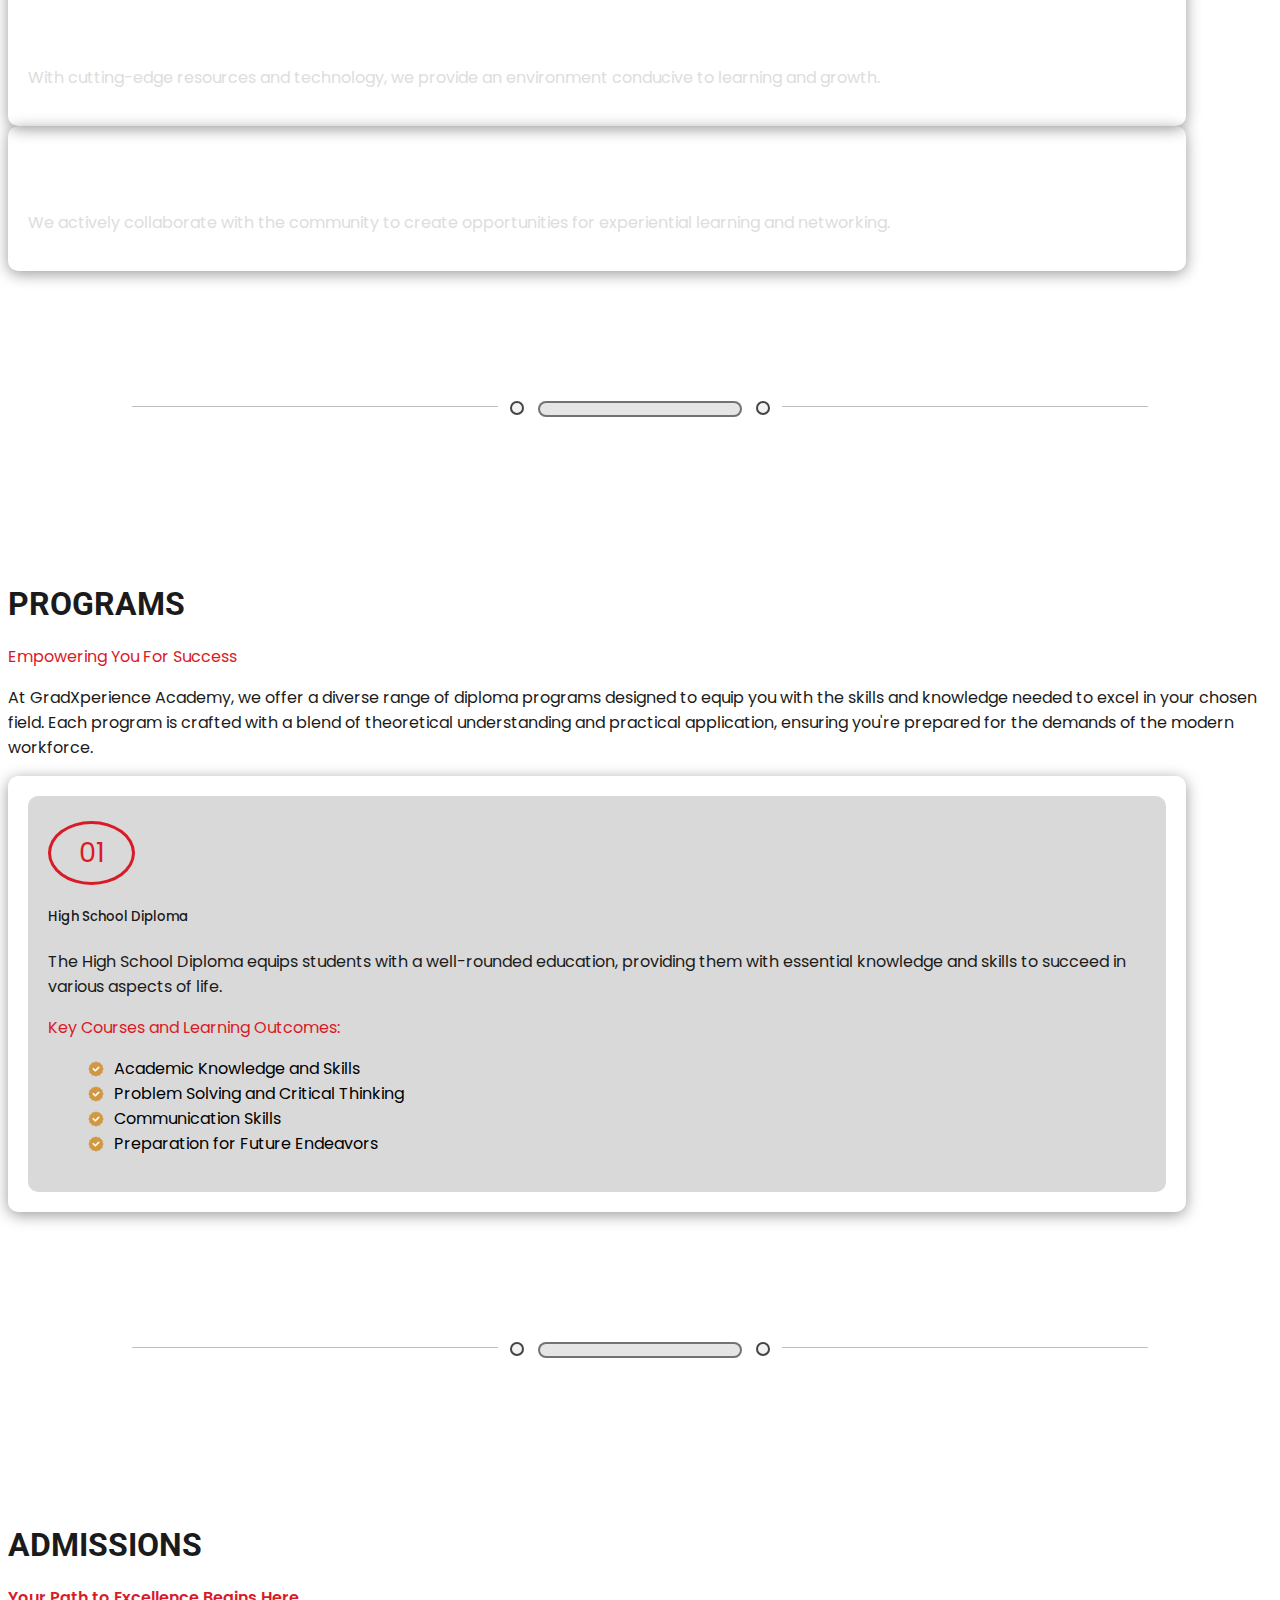
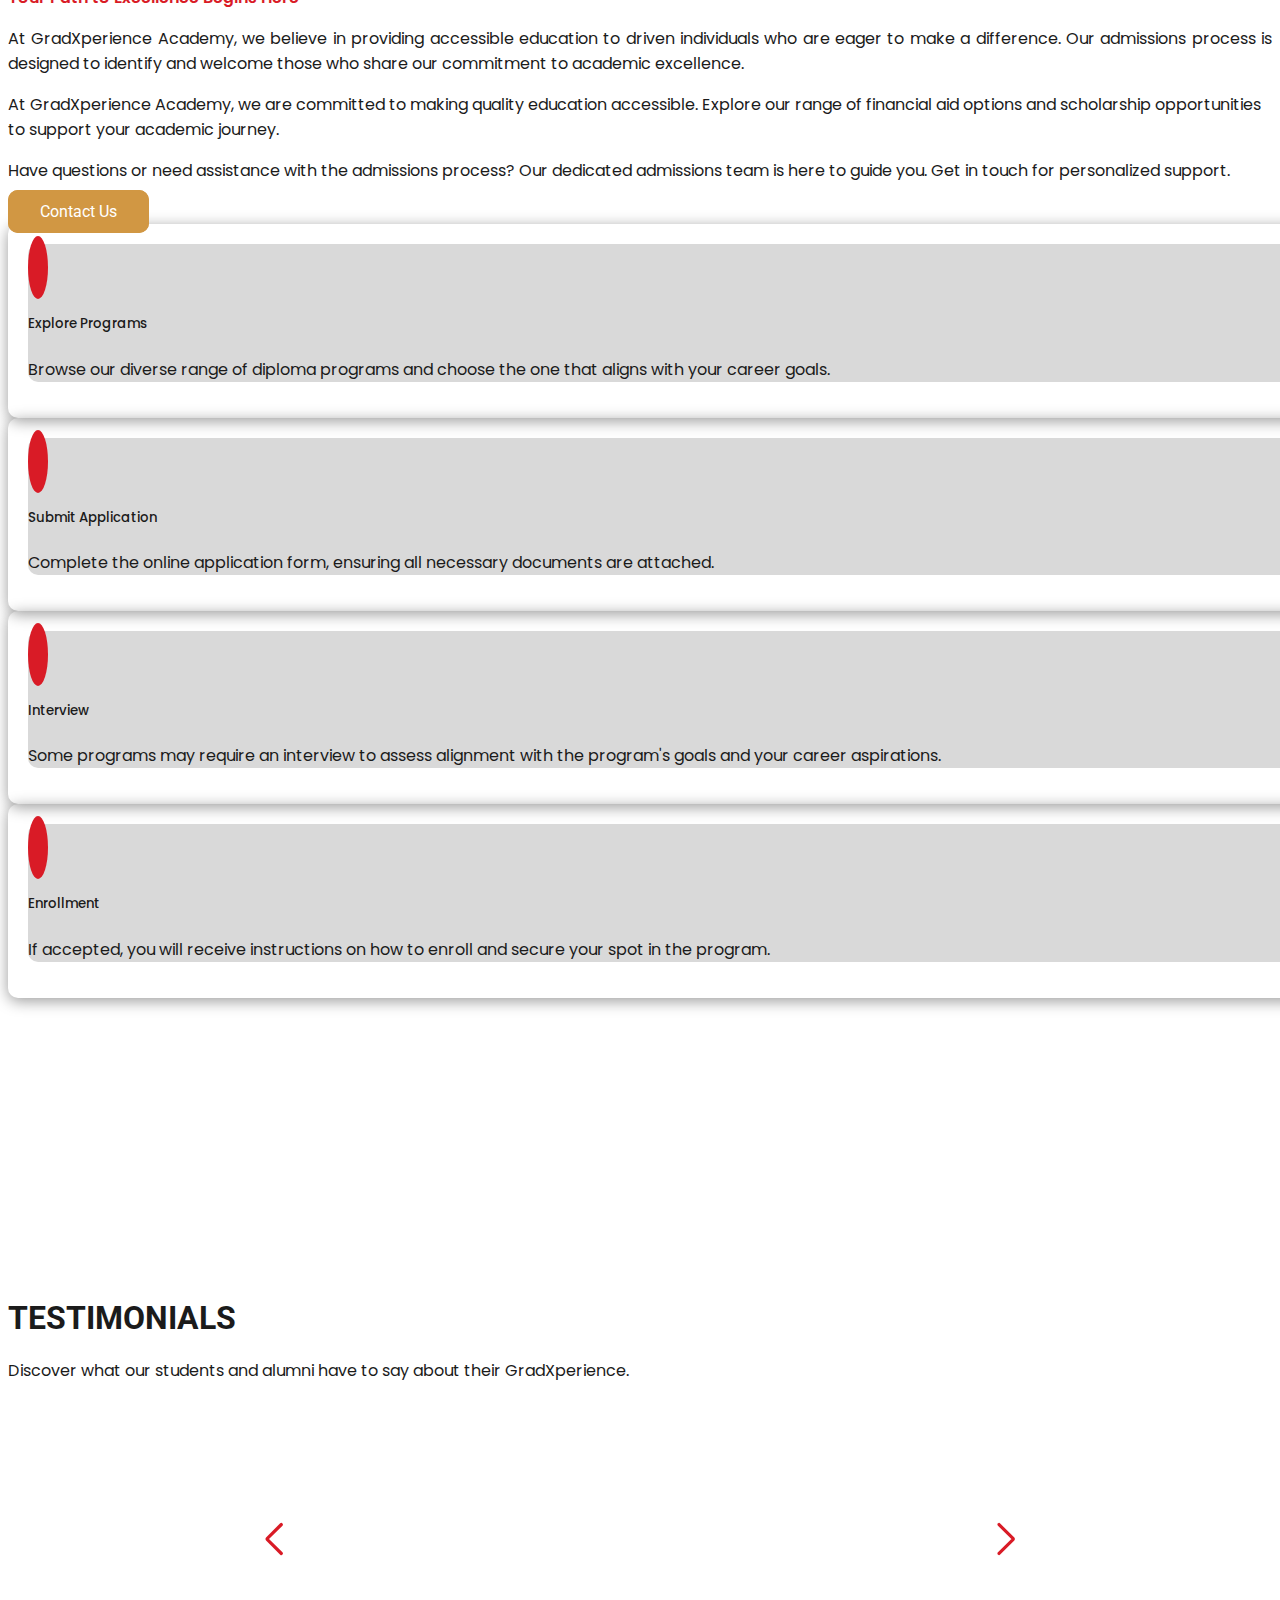
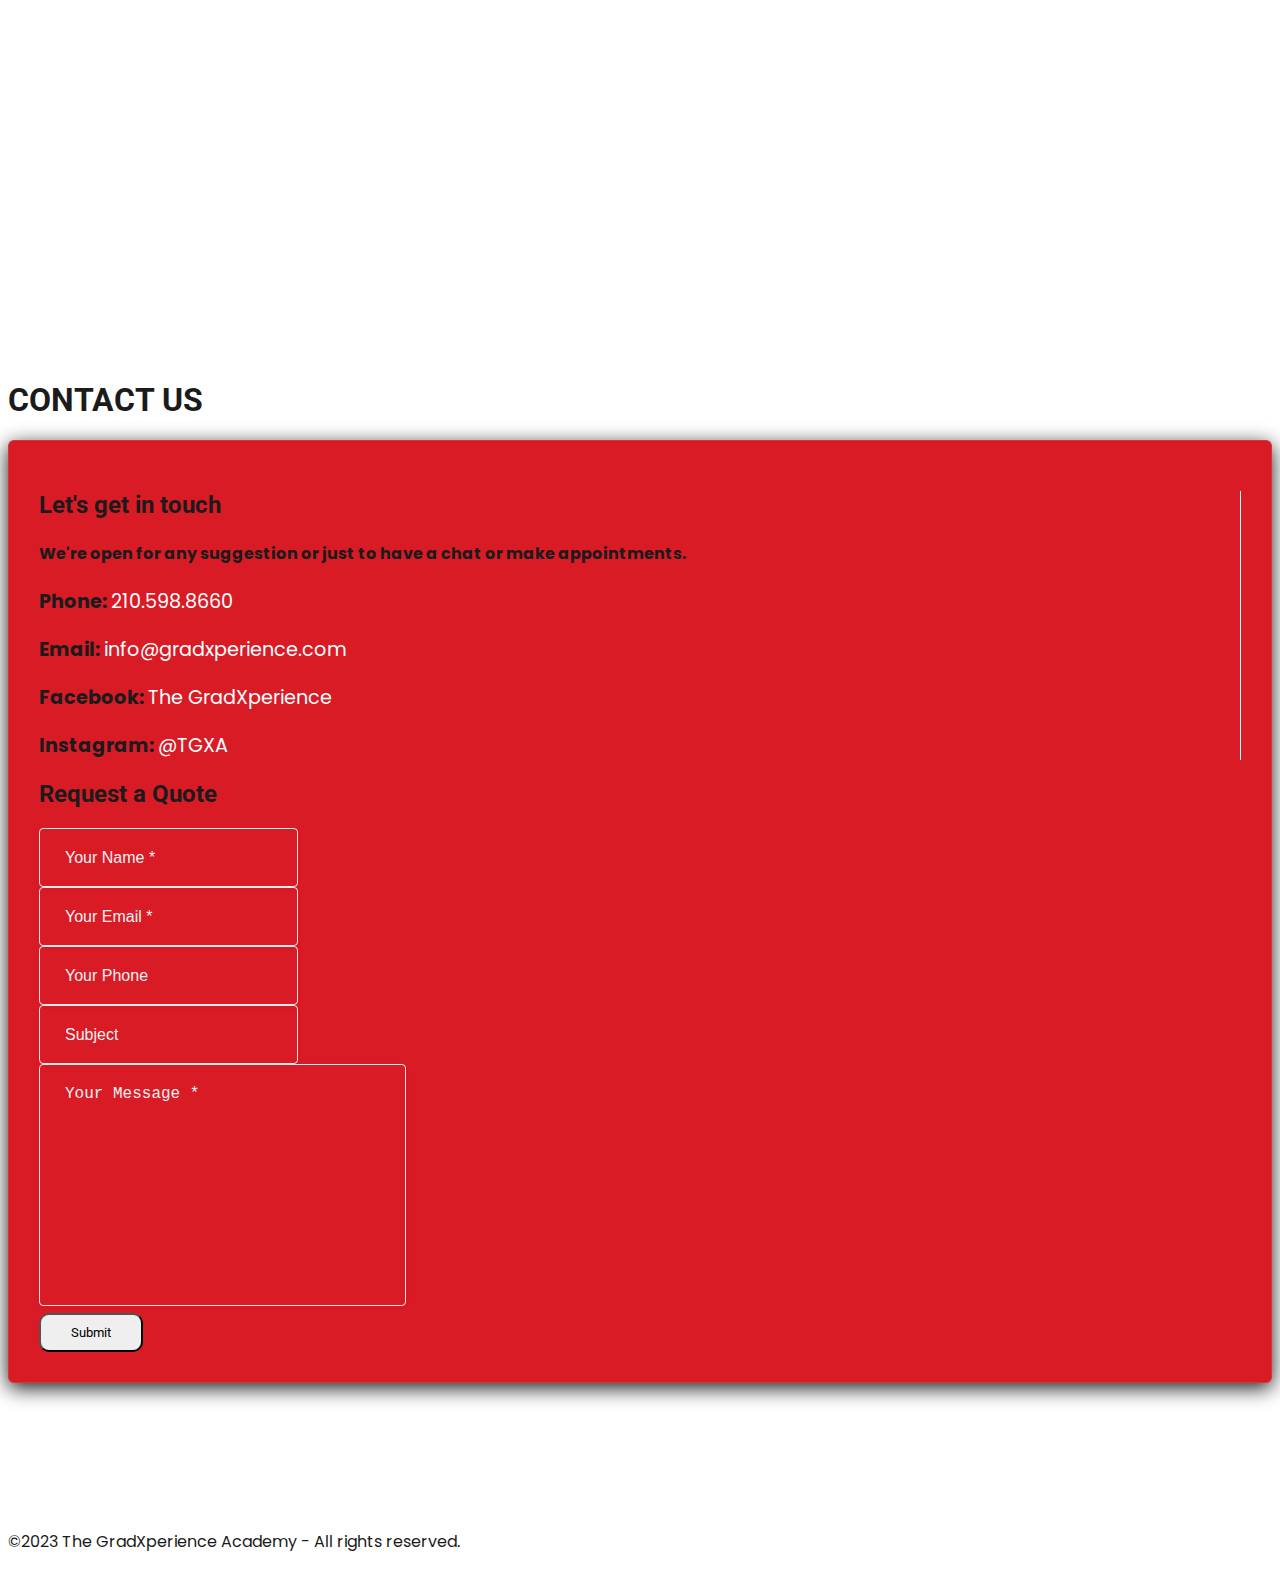
==== commit 9b8f26be: "updated honeycombs" ====
--- a/gradxperience/index.html
+++ b/gradxperience/index.html
@@ -103,6 +103,8 @@
                         integrity, and inclusivity. We strive to equip our students with the skills and knowledge needed
                         to thrive in a dynamic world.</p>
 
+                        <!-- Please make button functioning -->
+
                     <button class="btn btn-yellow btn-lg mt-3 fw-bold ">CONTACT US</button>
                 </div>
             </div>
@@ -193,6 +195,25 @@
                     <div class="card h-100 m-auto" style="width: 90%;">
                         <div class="card-body d-flex align-items-stretch justify-content-between flex-column">
                             <span class="program-no">01</span>
+                            <h5 class="card-title fs-4 lh-1 pb-2">High School Diploma</h5>
+                            <p class="card-text lh-sm">The High School Diploma equips students with a well-rounded education, providing them with essential knowledge and skills to succeed in various aspects of life.</p>
+
+                            <p class="key-points fst-italic text-red">Key Courses and Learning Outcomes:</p>
+                            <ul class="key-points-list text-dark">
+                                <li><img src="images/checklist.png"> Academic Knowledge and Skills</li>
+                                <li><img src="images/checklist.png"> Problem Solving and Critical Thinking</li>
+                                <li><img src="images/checklist.png"> Communication Skills</li>
+                                <li><img src="images/checklist.png"> Preparation for Future Endeavors</li>
+                            </ul>
+                        </div>
+                    </div>
+                </div>
+
+                <!-- PROGRAM 2 -->
+                <!-- <div class="col-lg-6 col-12">
+                    <div class="card h-100 m-auto" style="width: 90%;">
+                        <div class="card-body d-flex align-items-stretch justify-content-between flex-column">
+                            <span class="program-no">02</span>
                             <h5 class="card-title fs-4 lh-1 pb-2">Diploma in Business Administration</h5>
                             <p class="card-text lh-sm">The Diploma in Business Administration equips students with a comprehensive understanding of key business principles. From strategic management to marketing strategies, this program prepares graduates for leadership roles in various industries.</p>
 
@@ -206,12 +227,14 @@
                         </div>
                     </div>
                 </div>
-
-                <!-- PROGRAM 2 -->
+            </div>
+
+            <div class="row flex-lg-nowrap gap-5 gap-lg-2">
+                 PROGRAM 3 
                 <div class="col-lg-6 col-12">
                     <div class="card h-100 m-auto" style="width: 90%;">
                         <div class="card-body d-flex align-items-stretch justify-content-between flex-column">
-                            <span class="program-no">02</span>
+                            <span class="program-no">03</span>
                             <h5 class="card-title fs-4 lh-1 pb-2">Diploma in Business Administration</h5>
                             <p class="card-text lh-sm">The Diploma in Business Administration equips students with a comprehensive understanding of key business principles. From strategic management to marketing strategies, this program prepares graduates for leadership roles in various industries.</p>
 
@@ -225,14 +248,12 @@
                         </div>
                     </div>
                 </div>
-            </div>
-
-            <div class="row flex-lg-nowrap gap-5 gap-lg-2">
-                <!-- PROGRAM 3 -->
+
+                 PROGRAM 4
                 <div class="col-lg-6 col-12">
                     <div class="card h-100 m-auto" style="width: 90%;">
                         <div class="card-body d-flex align-items-stretch justify-content-between flex-column">
-                            <span class="program-no">03</span>
+                            <span class="program-no">04</span>
                             <h5 class="card-title fs-4 lh-1 pb-2">Diploma in Business Administration</h5>
                             <p class="card-text lh-sm">The Diploma in Business Administration equips students with a comprehensive understanding of key business principles. From strategic management to marketing strategies, this program prepares graduates for leadership roles in various industries.</p>
 
@@ -245,26 +266,7 @@
                             </ul>
                         </div>
                     </div>
-                </div>
-
-                <!-- PROGRAM 4 -->
-                <div class="col-lg-6 col-12">
-                    <div class="card h-100 m-auto" style="width: 90%;">
-                        <div class="card-body d-flex align-items-stretch justify-content-between flex-column">
-                            <span class="program-no">04</span>
-                            <h5 class="card-title fs-4 lh-1 pb-2">Diploma in Business Administration</h5>
-                            <p class="card-text lh-sm">The Diploma in Business Administration equips students with a comprehensive understanding of key business principles. From strategic management to marketing strategies, this program prepares graduates for leadership roles in various industries.</p>
-
-                            <p class="key-points fst-italic text-red">Key Courses and Learning Outcomes:</p>
-                            <ul class="key-points-list text-dark">
-                                <li><img src="images/checklist.png"> Financial Management</li>
-                                <li><img src="images/checklist.png"> Marketing Strategies and Branding</li>
-                                <li><img src="images/checklist.png"> Organizational Leadership</li>
-                                <li><img src="images/checklist.png"> Business Ethics and Corporate Responsibility</li>
-                            </ul>
-                        </div>
-                    </div>
-                </div>
+                </div> -->
 
             </div>
         </div>
@@ -291,6 +293,9 @@
             <div class="row mt-5 justify-content-between gap-5 gap-lg-2 flex-lg-nowrap">
                 <div class="col-12 col-lg-4">
                     <p class="text-red fs-5 fst-italic">Your Path to Excellence Begins Here</p>
+
+                    <!-- Please check this section of text because it has too many spaces in mobile view -->
+                    
                     <p class="text-justify">At GradXperience Academy, we believe in providing accessible education to
                         driven individuals who are eager to make a difference. Our admissions process is designed to
                         identify and welcome those who share our commitment to academic excellence.</p>
@@ -369,17 +374,17 @@
                 <div class="swiper-wrapper">
                     <!-- Slides -->
                     <div class="swiper-slide">
-                        <h3 class="name">Sarah Thompson</h3>
+                        <h3 class="name">April Casillas</h3>
                         <p class="review">Enrolling at GradXperience was a turning point in my academic journey. The
                             personalized attention and practical approach to learning prepared me for the real world.
                         </p>
                     </div>
                     <div class="swiper-slide">
-                        <h3 class="name">John Rodriguez</h3>
+                        <h3 class="name">Jake Rendon</h3>
                         <p class="review">The academy's commitment to excellence is evident in every aspect. The
                             faculty's dedication and the vibrant learning environment set GradXperience apart.</p>
                     </div>
-                    <div class="swiper-slide">
+                    <!-- <div class="swiper-slide">
                         <h3 class="name">Emily Chen</h3>
                         <p class="review">I can confidently say that GradXperience played a pivotal role in shaping my
                             career. The hands-on experiences and industry insights I gained here were invaluable.</p>
@@ -388,7 +393,7 @@
                         <h3 class="name">Michael Williams</h3>
                         <p class="review">The community at GradXperience is incredibly supportive. The opportunities for
                             networking and collaboration have been instrumental in my professional growth.</p>
-                    </div>
+                    </div> -->
                     ...
                 </div>
                 <div class="swiper-pagination"></div>
@@ -435,7 +440,7 @@
                     <div class="info-details d-flex align-items-center fs-5 mb-3">
                         <i class="fa-brands fa-instagram me-3 text-warning"></i>
                         <p class="mb-0 text-white"><strong>Instagram: </strong><a href="https://instagram.com/the_gradxperience_academy"
-                                target="_blank">@thegradxperienceacademy</a></p>
+                                target="_blank">@TGXA</a></p>
                     </div>
                 </div>
 
